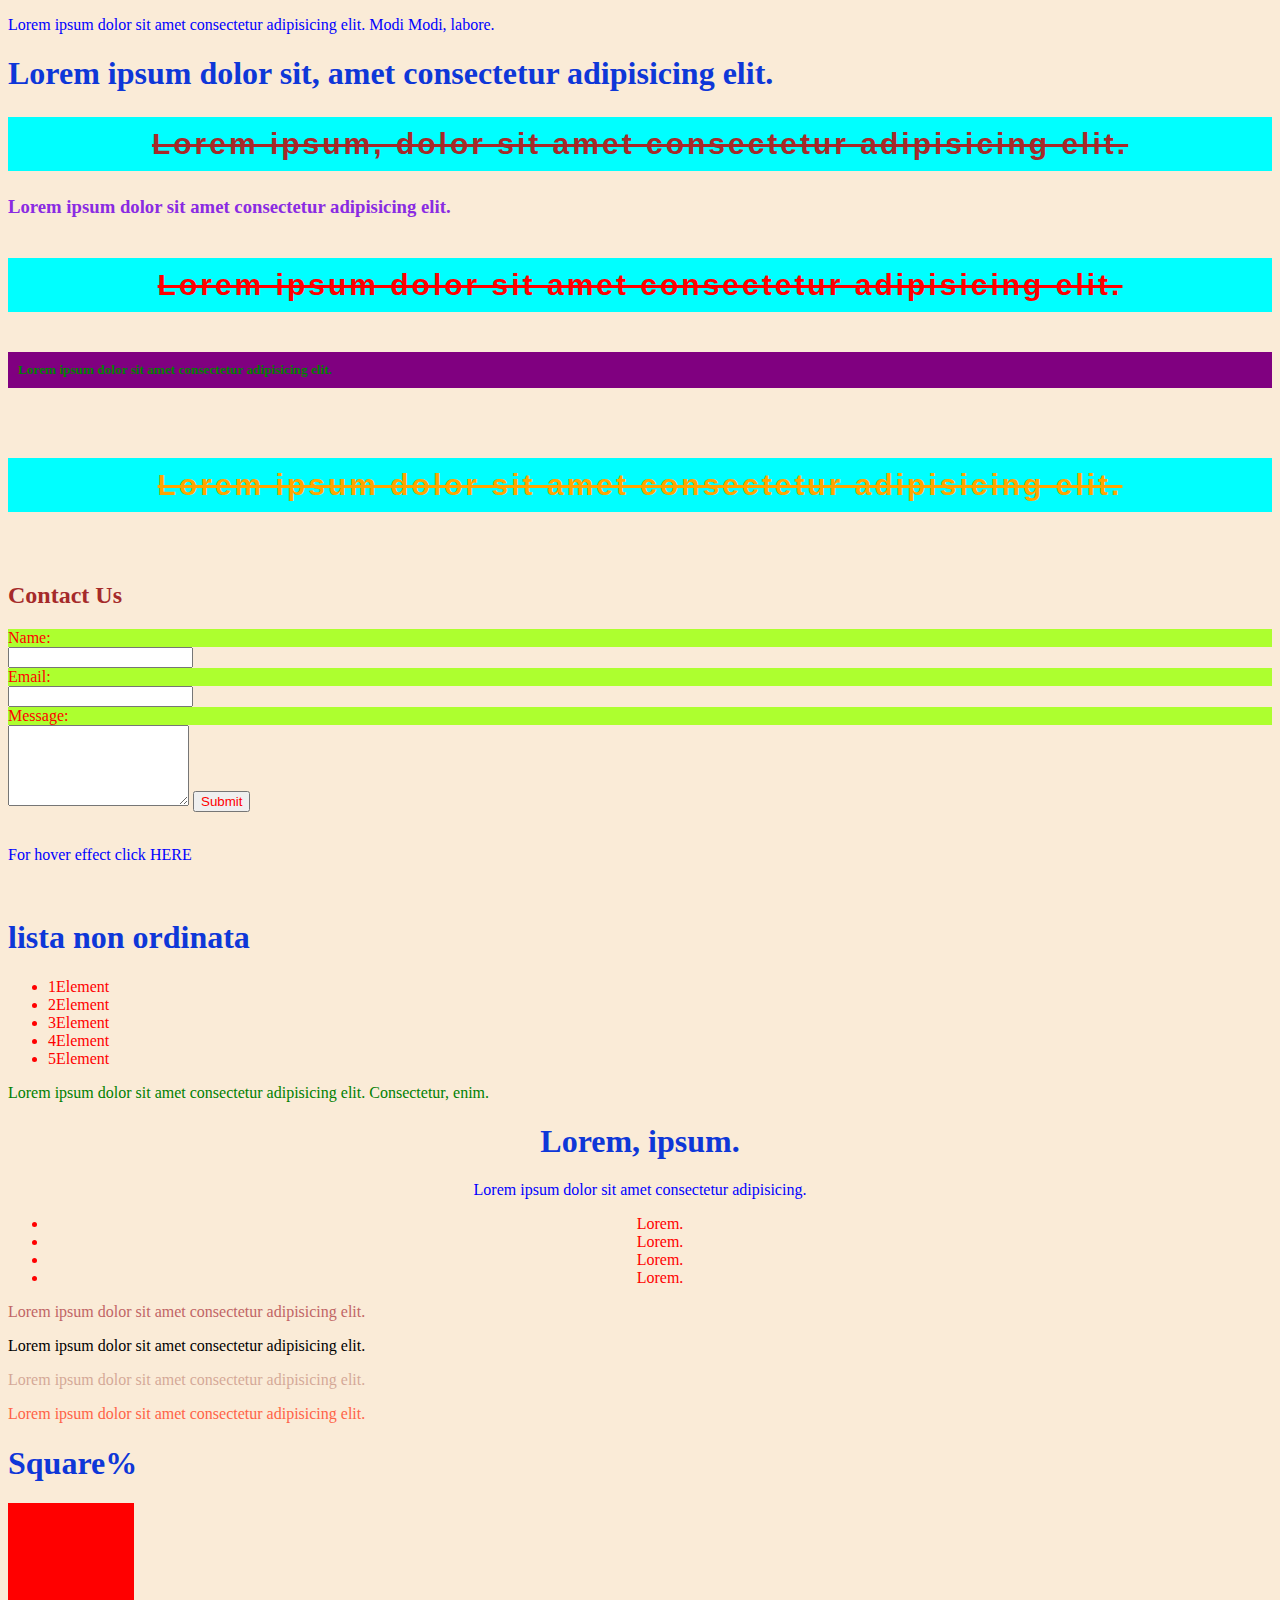
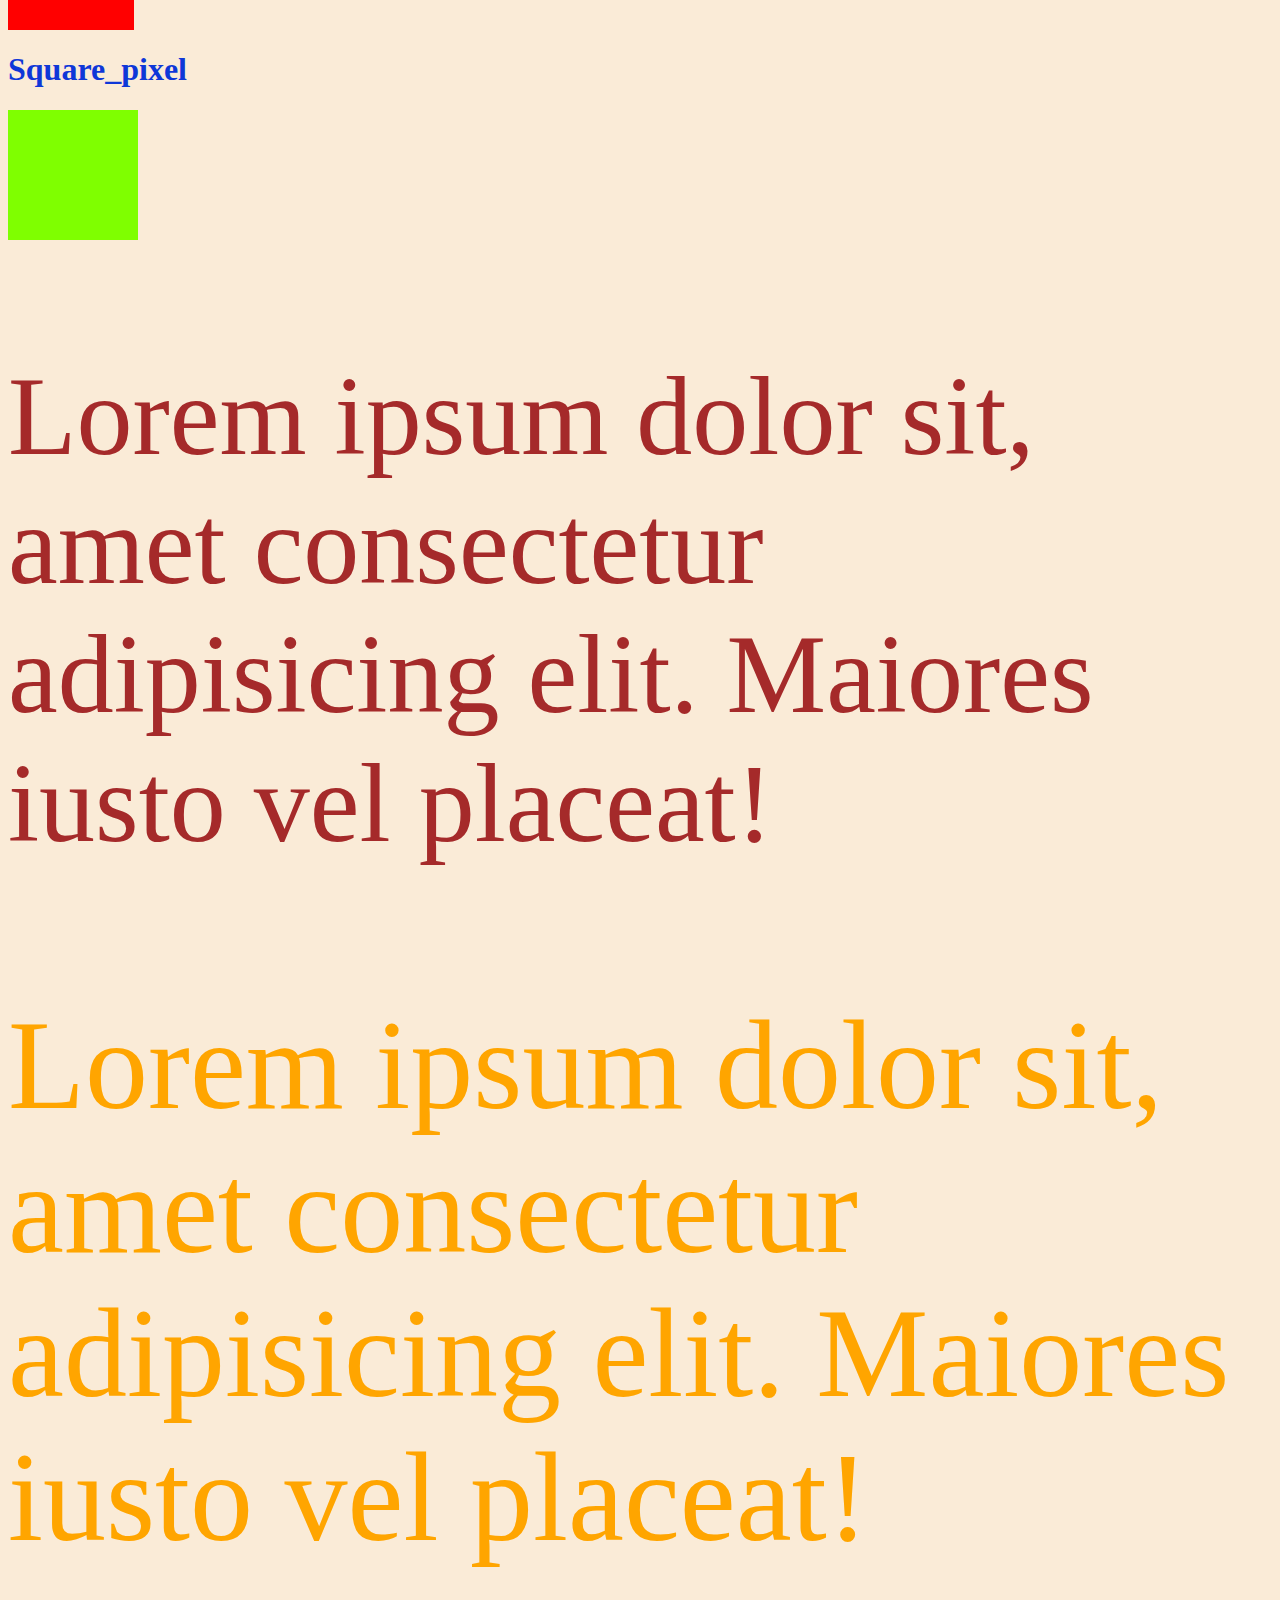
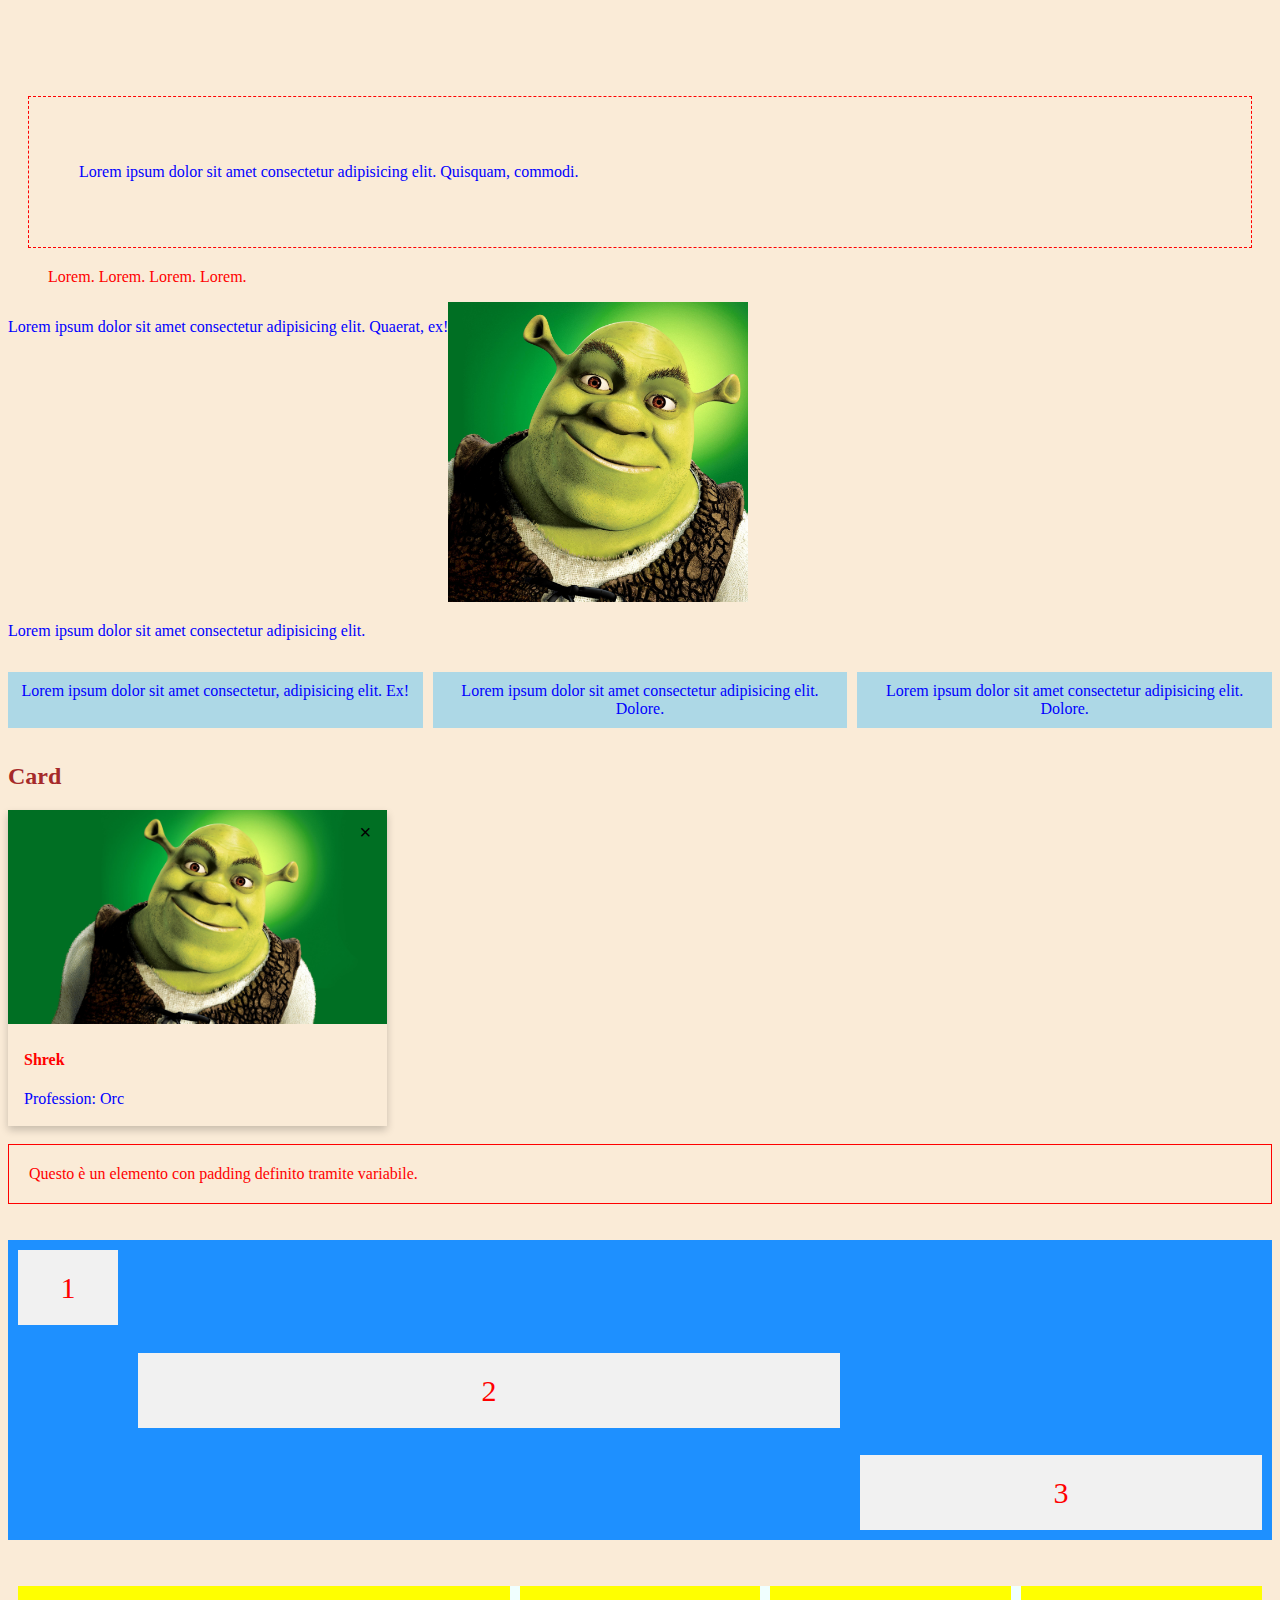
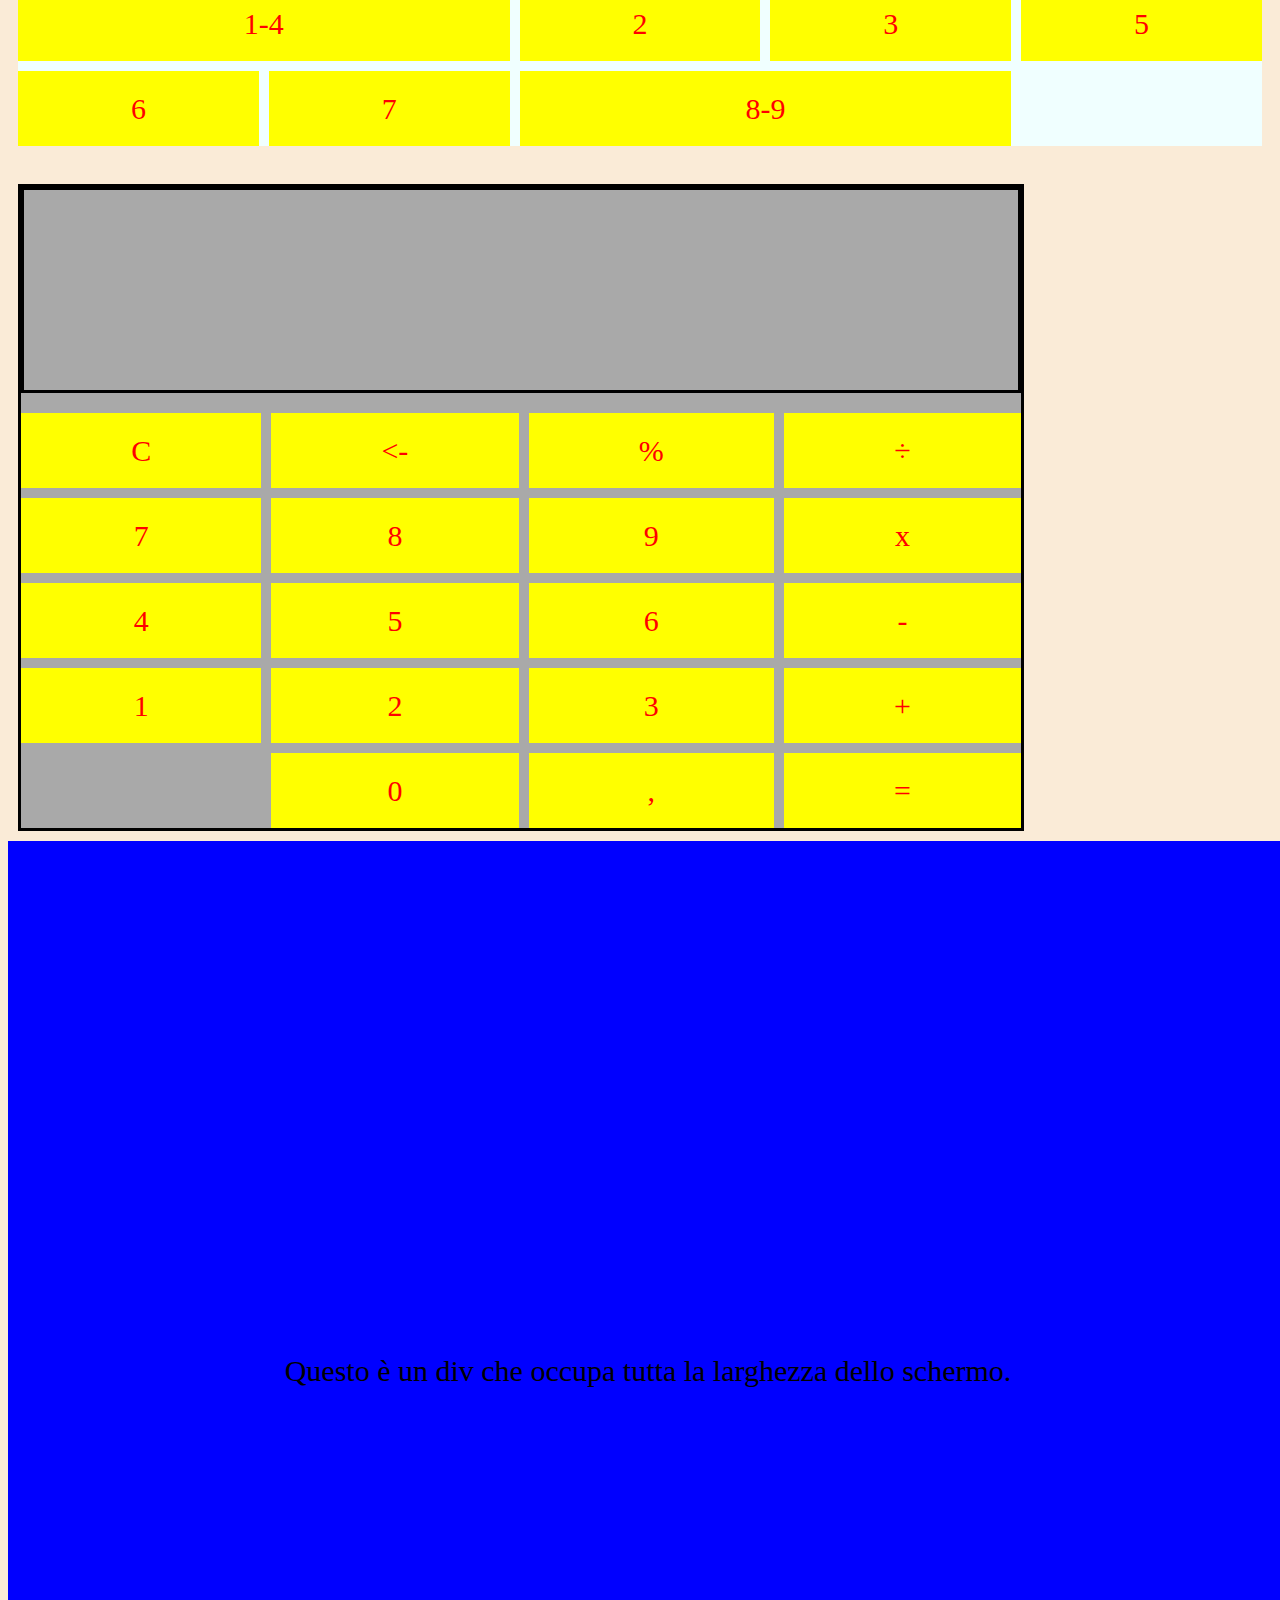
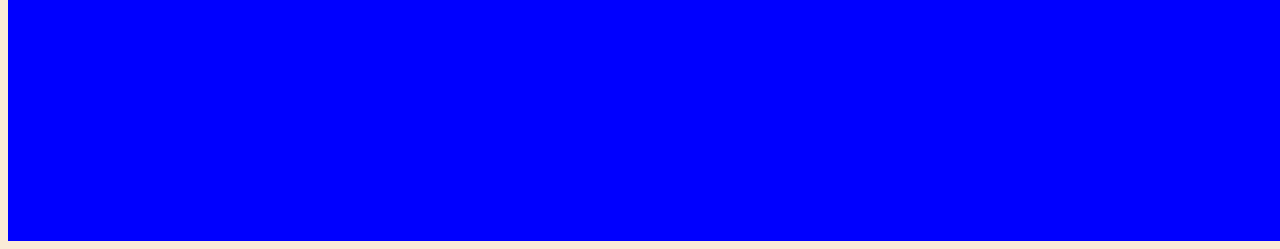
==== index.html @ 76d90c95 "add div 100vw" ====
<!DOCTYPE html>
<html lang="en">
<head>
    <meta charset="UTF-8">
    <meta name="viewport" content="width=device-width, initial-scale=1">
    <title>Document</title>
    <link rel="stylesheet" href="style.css">
</head>

<body>

    <section>
        <div>
            <p>Lorem ipsum dolor sit amet consectetur adipisicing elit. <a href="https://google.it" target="_blank">Modi</a> Modi, labore.</p>
        </div>
    </section>

    <section>
        <div>
            <h1>Lorem ipsum dolor sit, amet consectetur adipisicing elit.</h1>
            <h2 class="testclass testclass2">Lorem ipsum, dolor sit amet consectetur adipisicing elit.</h2>
            <h3>Lorem ipsum dolor sit amet consectetur adipisicing elit.</h3>
            <h4 class="testclass testclass2">Lorem ipsum dolor sit amet consectetur adipisicing elit.</h4>
            <h5 id="colorh5">Lorem ipsum dolor sit amet consectetur adipisicing elit.</h5>
            <h6 class="testclass testclass2">Lorem ipsum dolor sit amet consectetur adipisicing elit.</h6>
        </div>
    </section>

    <section>
        <div>
            <h2>Contact Us</h2>
            <form action="submit_form.php" method="post">
                <label for="name" class="sameclass">Name:</label>
                <input type="text" id="name" name="name" required>

                <label for="email" class="sameclass">Email:</label>
                <input type="email" id="email" name="email" required>

                <label for="message" class="sameclass">Message:</label>
                <textarea id="message" name="message" rows="5" required></textarea>

                <button type="submit">Submit</button>
            </form>
        </div>
    </section>

    <br>

    <section>
        <div>
        <p>
            For hover effect click <a href="">HERE</a>
        </p>
        </div>
    </section>

    <br>

    <section>
        <div>
            <h1>lista non ordinata</h1>
            <ul>
                <li>1Element</li>
                <li>2Element</li>
                <li>3Element</li>
                <li>4Element</li>
                <li>5Element</li>
            </ul>
        </div>
    </section>

    <section>
        <div>
            <p class="firstclass" id="firstid">Lorem ipsum dolor sit amet consectetur adipisicing elit. Consectetur, enim.</p>
        </div>
    </section>

    <section>
        <div class="divclass">
            <h1>Lorem, ipsum.</h1>
            <p>Lorem ipsum dolor sit amet consectetur adipisicing.</p>
            <ul>
                <li>Lorem.</li>
                <li>Lorem.</li>
                <li>Lorem.</li>
                <li>Lorem.</li>
            </ul>
        </div>
    </section>

    <section>
        <div>
            <p class="rgbcolor">Lorem ipsum dolor sit amet consectetur adipisicing elit.</p>
        </div>
    </section>

    <section>
        <div>
            <p class="color10">Lorem ipsum dolor sit amet consectetur adipisicing elit.</p>
        </div>
    </section>

    <section>
        <div>
            <p class="colortrasparent">Lorem ipsum dolor sit amet consectetur adipisicing elit.</p>
        </div>
    </section>

    <section>
        <div>
            <p class="colorname">Lorem ipsum dolor sit amet consectetur adipisicing elit.</p>
        </div>
    </section>

    <section>
        <h1>Square%</h1>
        <div class="quadrato1"></div>
    </section>

    <section>
        <h1>Square_pixel</h1>
        <div class="quadrato2"></div>
    </section>

    <section>
        <div class="contenitor">
            <p id="p7rem">Lorem ipsum dolor sit, amet consectetur adipisicing elit. Maiores iusto vel placeat!</p>
            <p id="p7em">Lorem ipsum dolor sit, amet consectetur adipisicing elit. Maiores iusto vel placeat!</p>
        </div>
    </section>

    <section>
        <div class="divp">
            <p>Lorem ipsum dolor sit amet consectetur adipisicing elit. Quisquam, commodi.</p>
        </div>
    </section>

    <section>
        <div>
            <ul>
                <li class="liclass">Lorem.</li>
                <li class="liclass">Lorem.</li>
                <li class="liclass">Lorem.</li>
                <li class="liclass">Lorem.</li>
            </ul>
        </div>
    </section>

    <section>
        <div>
            <p class="hidden">
                <span class="span-common inline-span">Lorem ipsum dolor sit amet.</span>
                <span class="span-common inline-block-span">Lorem ipsum dolor sit amet.</span>
                <span class="span-common block-span">Lorem ipsum dolor sit amet.</span>
            </p>
        </div>
    </section>

    <section>
        <div>
            <p class="pleft">Lorem ipsum dolor sit amet consectetur adipisicing elit. Quaerat, ex!</p>
            <img src="img/shrek.jpg" alt="shrek" width="300px" height="300px" style="object-fit: cover;">
            <p class="clear">Lorem ipsum dolor sit amet consectetur adipisicing elit.</p>
        </div>
    </section>

    <section>
        <div class="container">
            <p class="p1">Lorem ipsum dolor sit amet consectetur, adipisicing elit. Ex!</p>
            <p class="p1">Lorem ipsum dolor sit amet consectetur adipisicing elit. Dolore.</p>
            <p class="p1">Lorem ipsum dolor sit amet consectetur adipisicing elit. Dolore.</p>
        </div>
    </section>

    <section>
        <h2>Card</h2>
            <div class="card">
            <button class="close-btn">&times;</button>
            <img src="img/shrek.jpg" alt="Avatar" style="width:100%">
            <div class="containe">
                <h4><b>Shrek</b></h4> 
                <p>Profession: Orc</p> 
            </div>
            </div>
    </section>

    <br>
    
    <section>
        <div class="elemento">
            Questo è un elemento con padding definito tramite variabile.
        </div>
    </section>
<br>
<br>
    <section>
            <div class="flex-container">
                <div class="item1">1</div>
                <div class="item2">2</div>
                <div class="item3">3</div>
            </div> 
    </section>

    <br>
    <br>

    <section>
        <div class="container-grid">
            <div class="item merge">1-4</div>
            <div class="item">2</div>
            <div class="item">3</div>
            
            <div class="item">5</div>
            <div class="item">6</div>
            <div class="item">7</div>
            <div class="item merge">8-9</div>
            <div class="item"></div>
        </div> 
</section>
<br>
    <section>
            <div class="container-grid2">
                <div class="item-merge" id="color">1</div>
                <div class="item"></div>
                <div class="item"></div>
                <div class="item"></div>
                <div class="item"></div>
                <div class="item">C</div>
                <div class="item"> <- </div>
                <div class="item">%</div>
                <div class="item">÷</div>
                <div class="item">7</div>
                <div class="item">8</div>
                <div class="item">9</div>
                <div class="item">x</div>
                <div class="item">4</div>
                <div class="item">5</div>
                <div class="item">6</div>
                <div class="item">-</div>
                <div class="item">1</div>
                <div class="item">2</div>
                <div class="item">3</div>
                <div class="item">+</div>
                <div class="item"></div>
                <div class="item">0</div>
                <div class="item">,</div>
                <div class="item">=</div>

            </div> 
    </section>
    <section>
        <div class="centopercento">
            <p class="pdiv">Questo è un div che occupa tutta la larghezza dello schermo.</p>
        </div>
    </section>
    

</body>
</html>
---- style.css ----
body {
  background-color: antiquewhite;
}
@media only screen and (max-width: 768px) {
body {
  background-color: blue;
}
}  

:root {
    --colore-rosso: #ff0000; 
  }
  
  * {
    color: var(--colore-rosso); 
  }

:root {
    --padding-elemento: 20px; 
}
  
.elemento {
    border: 1px solid;
    padding: var(--padding-elemento); 
}

p {
    color: blue;
    /*text-align: right;*/
}

h1 {
    color: rgb(14, 55, 216);
}

h2 {
    color: brown;
}

h3 {
    color: blueviolet;
}

h4 {
    color: red;
}

h5 {
    color: green;
}

h6 {
    color:orange;
}

#colorh5 {
    background-color: purple;
    padding: 10px;
}

.testclass {
    background-color: aqua;
    font-family: Arial, sans-serif;
    font-size: 30px;
    padding: 10px;
    text-align: center;
}

.testclass2 {
    letter-spacing: 3px;
    text-decoration:line-through;
}

/* {
    box-sizing: border-box;
} /*/

.sameclass {
    background-color: greenyellow;
    display: block;
    width: 100%
}

a {
    color: blue;  
    text-decoration: none;  
}


a:hover {
    color: red;  
}

/* 
ul li:last-child {
    font-weight: bold; 
    color: red; 
} 


ul li:last-child::after {
    content: "ciao";
    font-style: italic; 
    color: blue; 
} 
*/

#firstid {
    color: green;
}

.firstclass {
    color: yellow;
}

.divclass {
    text-align: center;
    color: blue;
}

.rgbcolor {
    color: rgb(193, 101, 101);
}

.color10 {
    color: #000;
}

.colortrasparent {
    color: rgb(128, 9, 0);
    opacity: 0.3;
}

.colorname {
    color: tomato;
}

.quadrato1 {
    width: 10%; 
    padding-top: 10%; 
    background-color: red;
    position: relative;
}

.quadrato2 {
    width: 130px;
    padding-top: 130px;
    background-color: chartreuse;
    position: relative;
}

.contenitor {
    font-size: 18px;
}

#p7rem {
    color: brown;
    font-size: 7rem;
}

#p7em {
    color: orange;
    font-size: 7em;
}

/* 7em dimensione maggiore di 7rem */

.divp {
    padding: 50px;
    margin: 20px;
    border: 1px dashed;
}

.liclass {
    display: inline-block;
}


.span-common {
    border: 1px solid black;
    background-color: lightblue;
    width: 100px;
    height: 50px;
    margin: 5px;
}

.inline-span {
    display: inline;
}

.inline-block-span {
    display: inline-block;
}

.block-span {
    display: block;
}

.hidden {
    display: none;
}

.pleft {
    float: left;
}

.clear {
    clear: both;
}

.container {
    display: grid;
    grid-template-columns: repeat(3, 1fr); 
    gap: 10px; 
}

.p1 {
    padding: 10px;
    background-color: lightblue;
    text-align: center; 
}

.card {
    position: relative;
    box-shadow: 0 4px 8px 0 rgba(0,0,0,0.2);
    transition: 0.3s;
    width: 30%;
  }
  
  .card:hover {
    box-shadow: 0 8px 16px 0 rgba(0,0,0,0.2);
  }
  
  .containe {
    padding: 2px 16px;
  }

  .close-btn {
    position: absolute;
    top: 10px;
    right: 10px;
    font-size: 20px;
    color: black;
    background-color: transparent;
    border: none;
    cursor: pointer;
  }
  
  .close-btn:hover {
    color: red; /* Cambia colore quando la X è hoverata */
  }

  .flex-container {
    display: flex;
    flex-direction: row;
    flex-wrap: wrap;
    justify-content: center; /* comando per allineare elementi sul main axis*/
    align-items: center; /* comando per allineare elementi su cross axis */
    background-color: DodgerBlue;
    height: 300px;
  }
  
  .flex-container > div {
    background-color: #f1f1f1;
    width: 100px;
    text-align: center;
    margin: 10px;
    line-height: 75px;
    font-size: 30px;
  }

  .item1 {
    align-self: flex-start;
  }

  .item2 {
    flex-grow: 1;
    flex-basis: 400px;
  }

  .item3 {
    flex-grow: 1;
    align-self: flex-end;
  }

 .container-grid {
    /*height: 500px;*/
    display: grid;
    grid-template-columns: auto auto auto auto auto;
    /*grid-template-rows: 1fr 2fr;*/
    background-color: azure;
    gap: 10px;
    text-align: center;
    margin: 10px;
    line-height: 75px;
    font-size: 30px;
    align-items: center;
}

  .item {
    background-color: yellow;
  }

  .merge {
    grid-column: span 2;
  }

.container-grid2 {
    display: grid;
    grid-template-columns: auto auto auto auto;
    background-color: darkgray;
    gap: 10px;
    text-align: center;
    margin: 10px;
    line-height: 75px;
    font-size: 30px;
    align-items: center;
    border: solid black ;
    width: 1000px;
}

#color {
    color: darkgray;
    grid-column: span 4;
    border: solid black;
    height: 200px;
}

.centopercento {
    background-color: blue;
    height: 1000px;
    width: 100vw;
    overflow-x: scroll;
}

.pdiv {
    color: #000;
    text-align: center;
    line-height: 1000px;
    font-size: 30px;
}
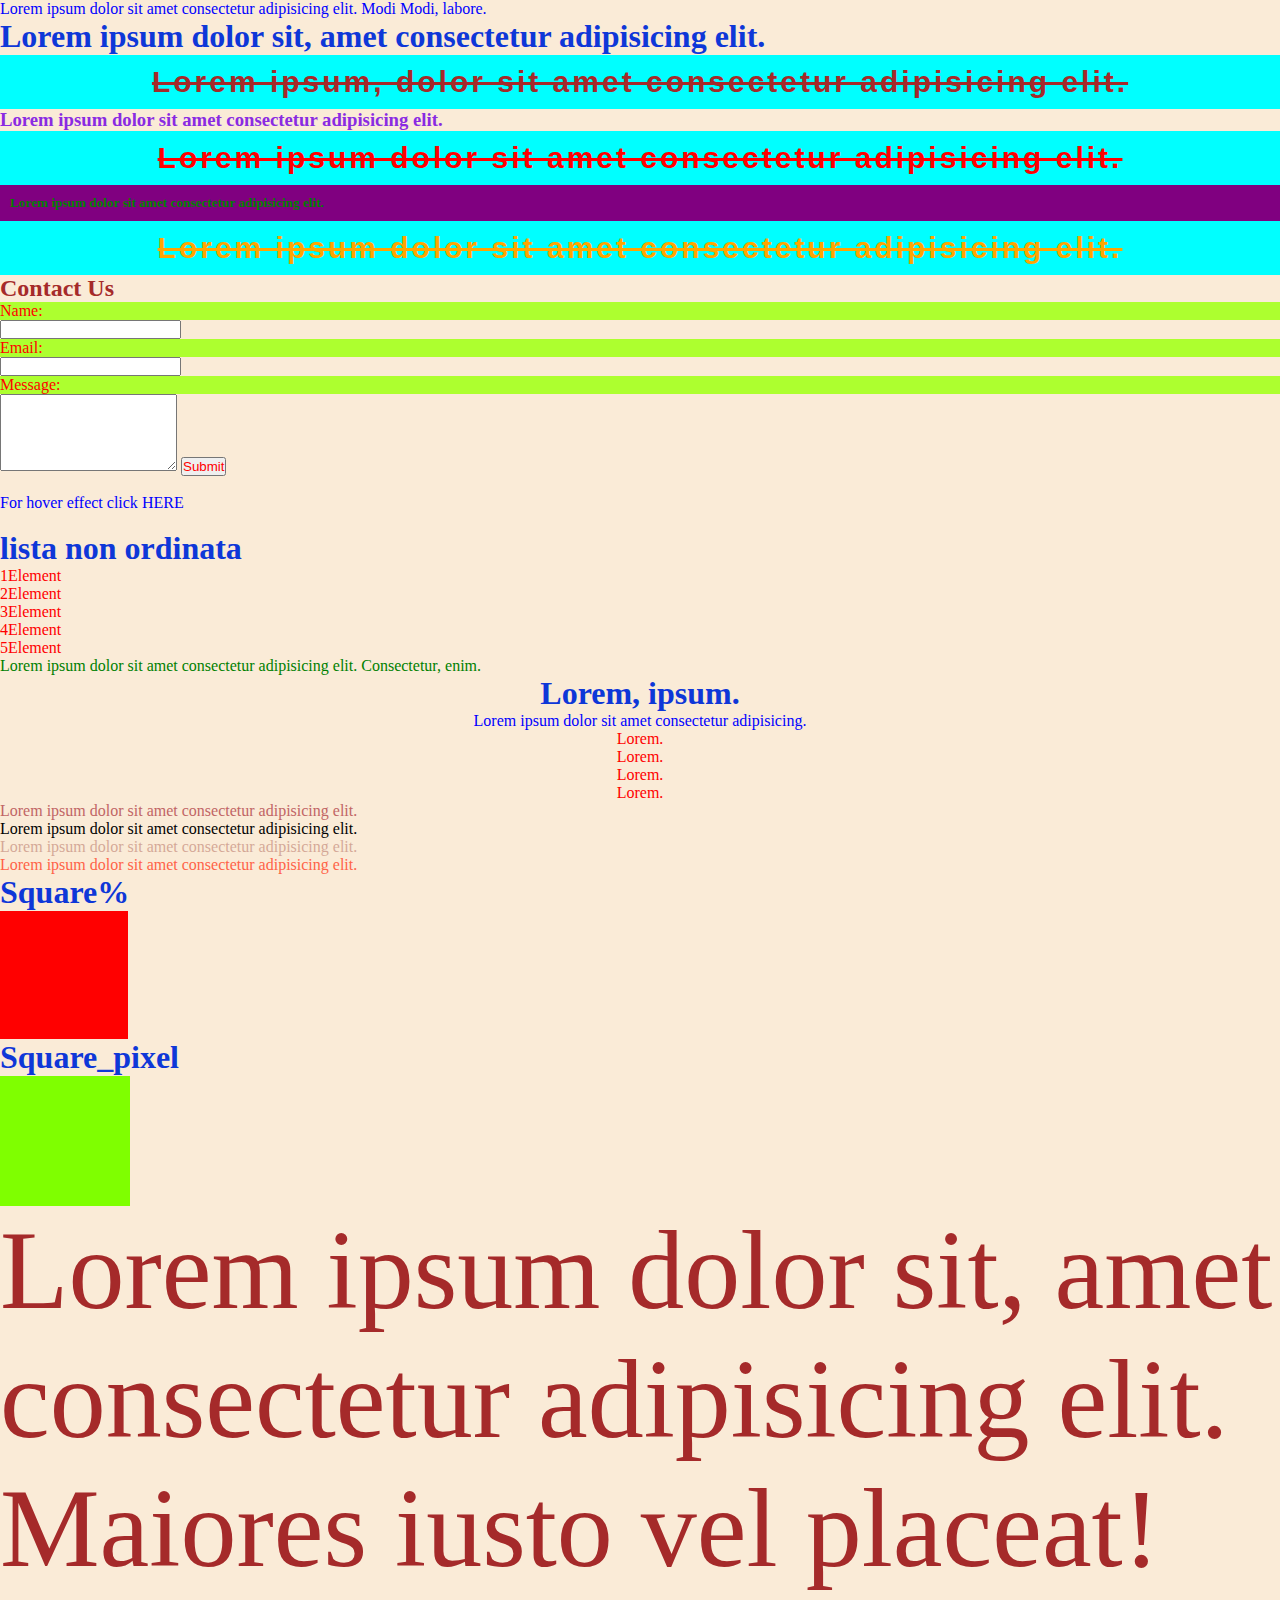
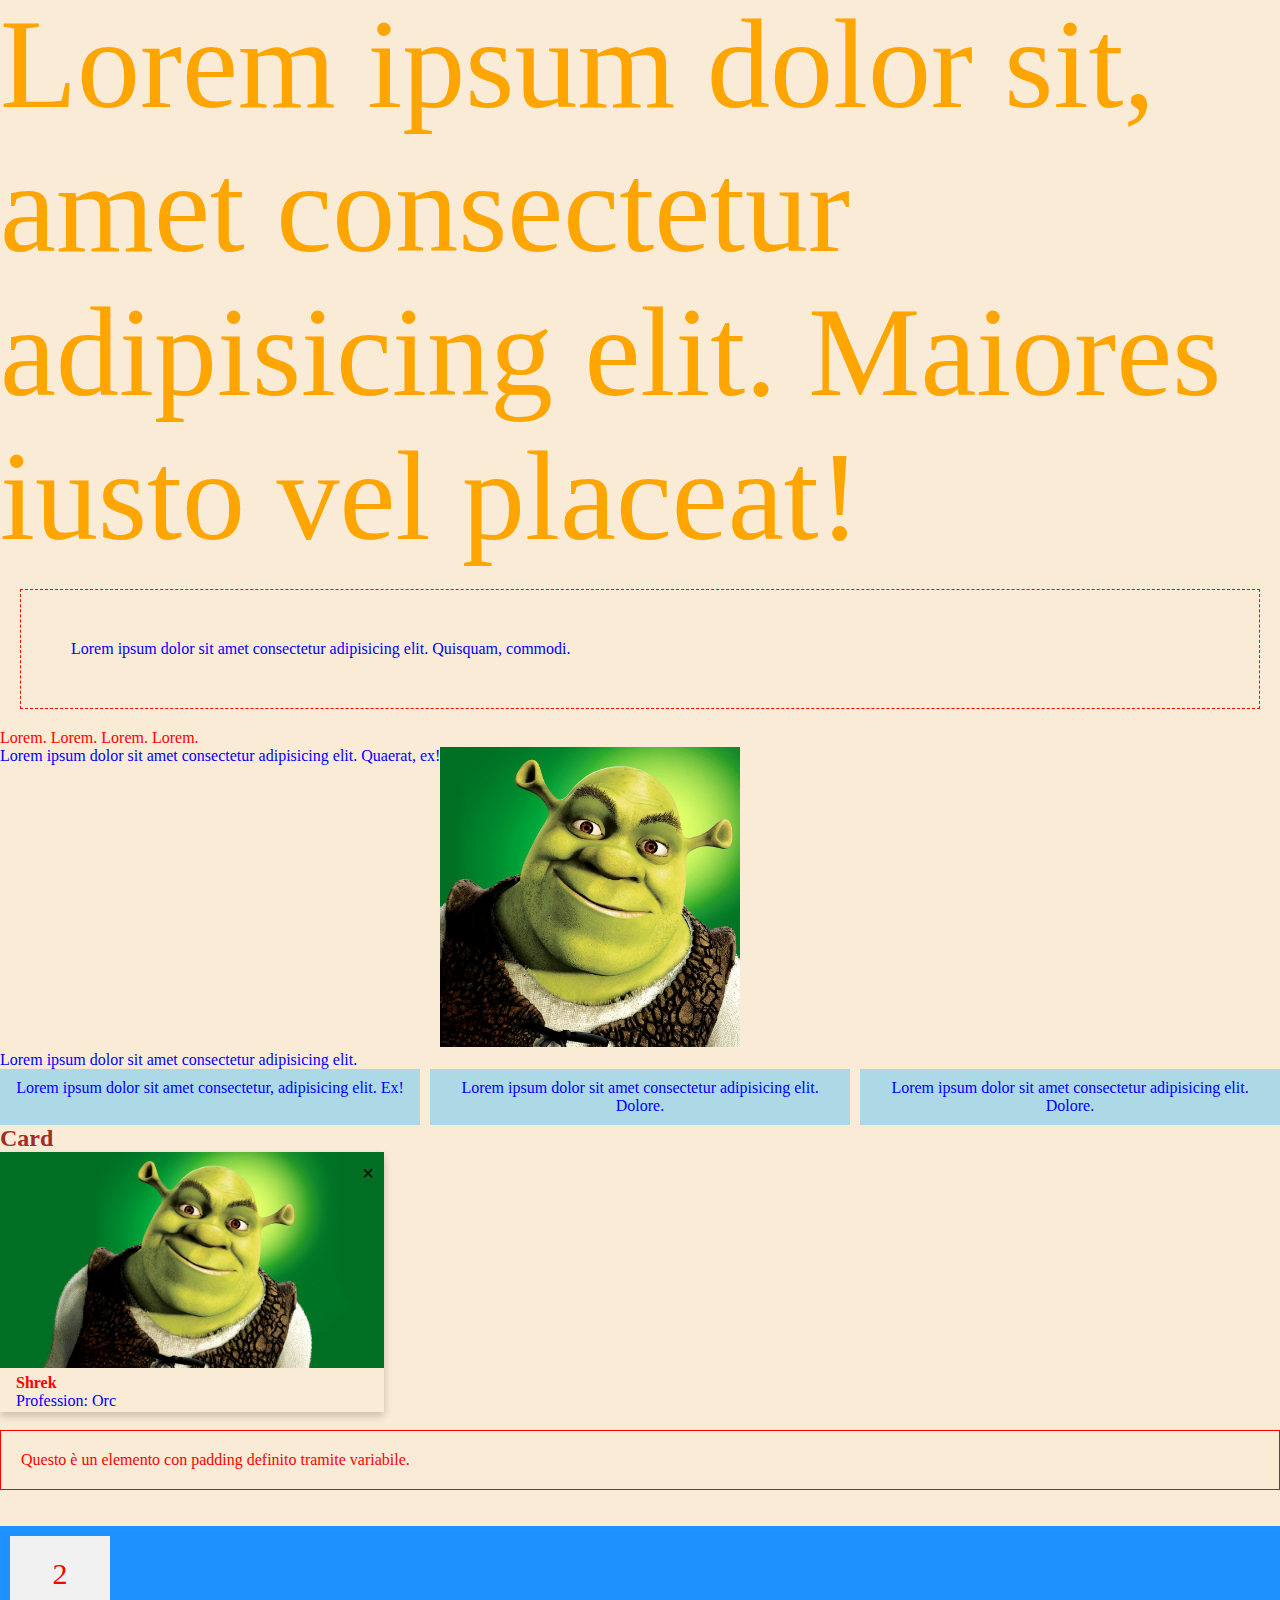
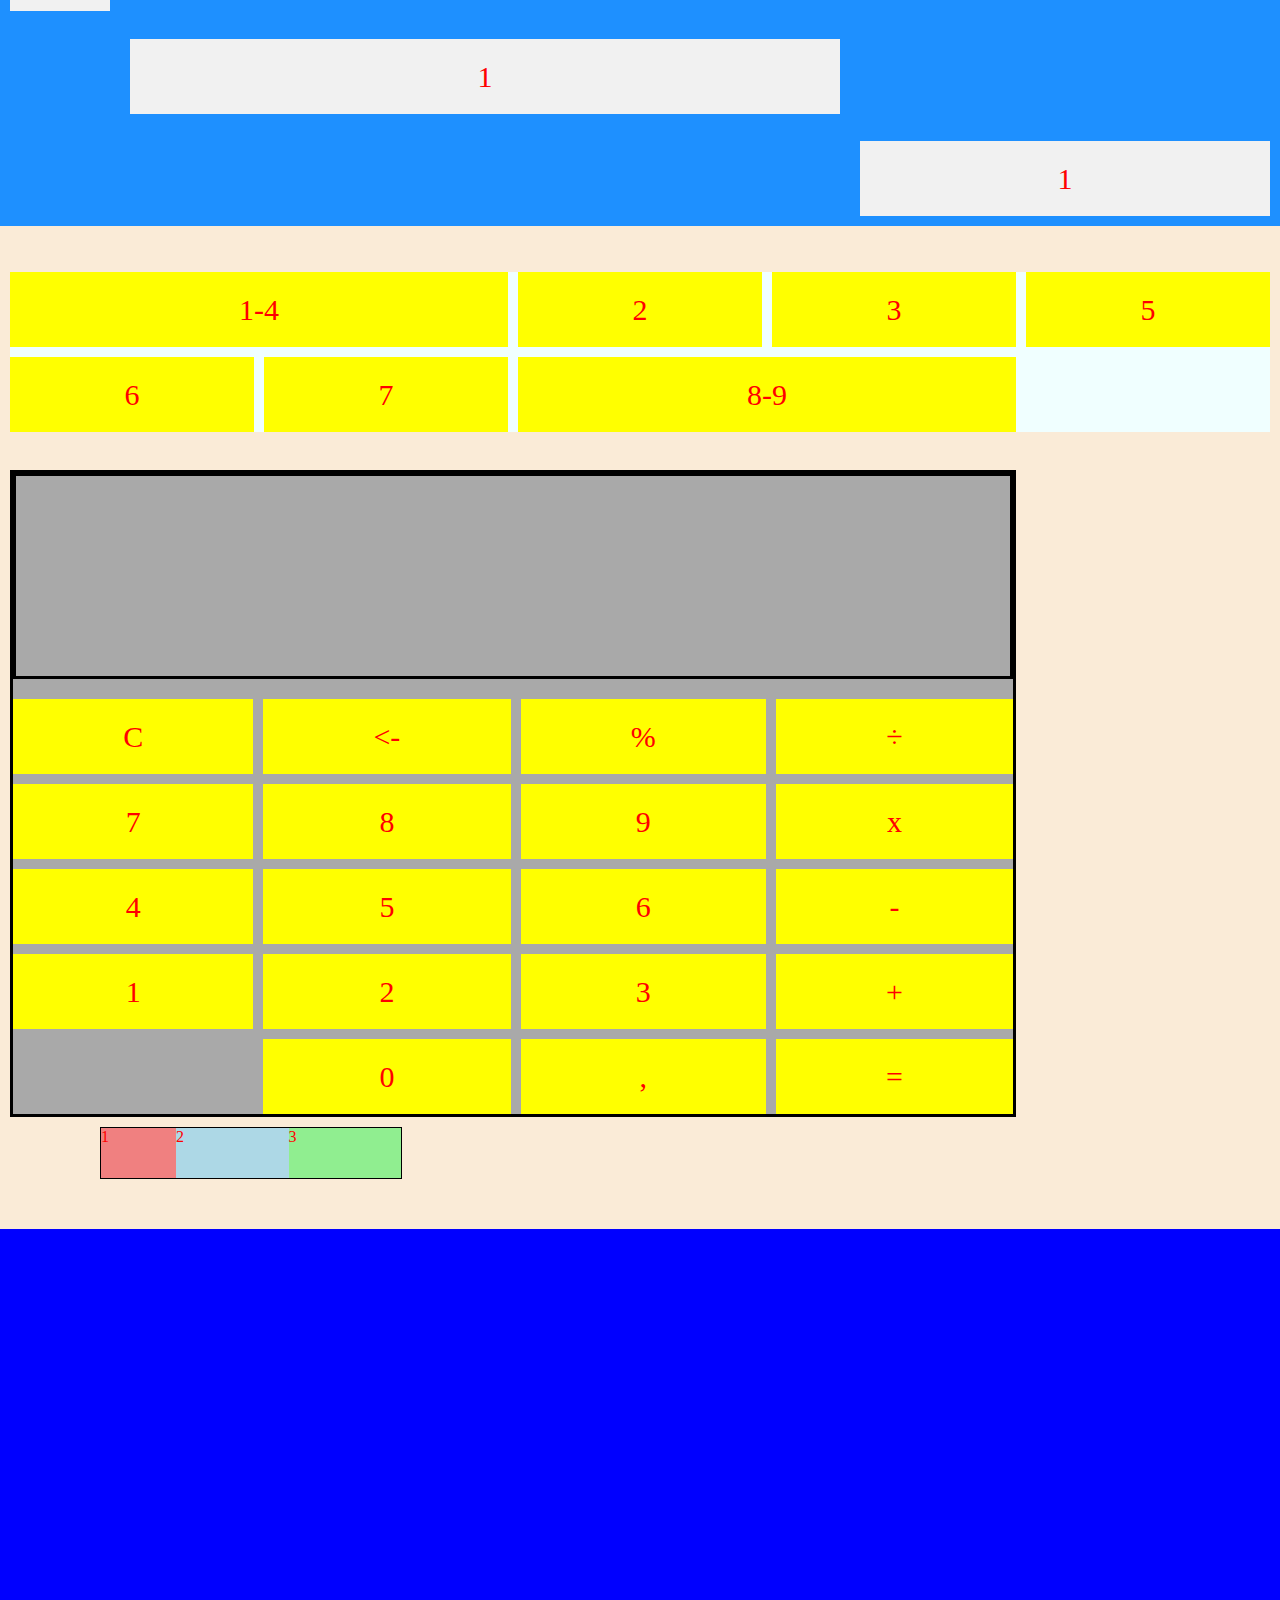
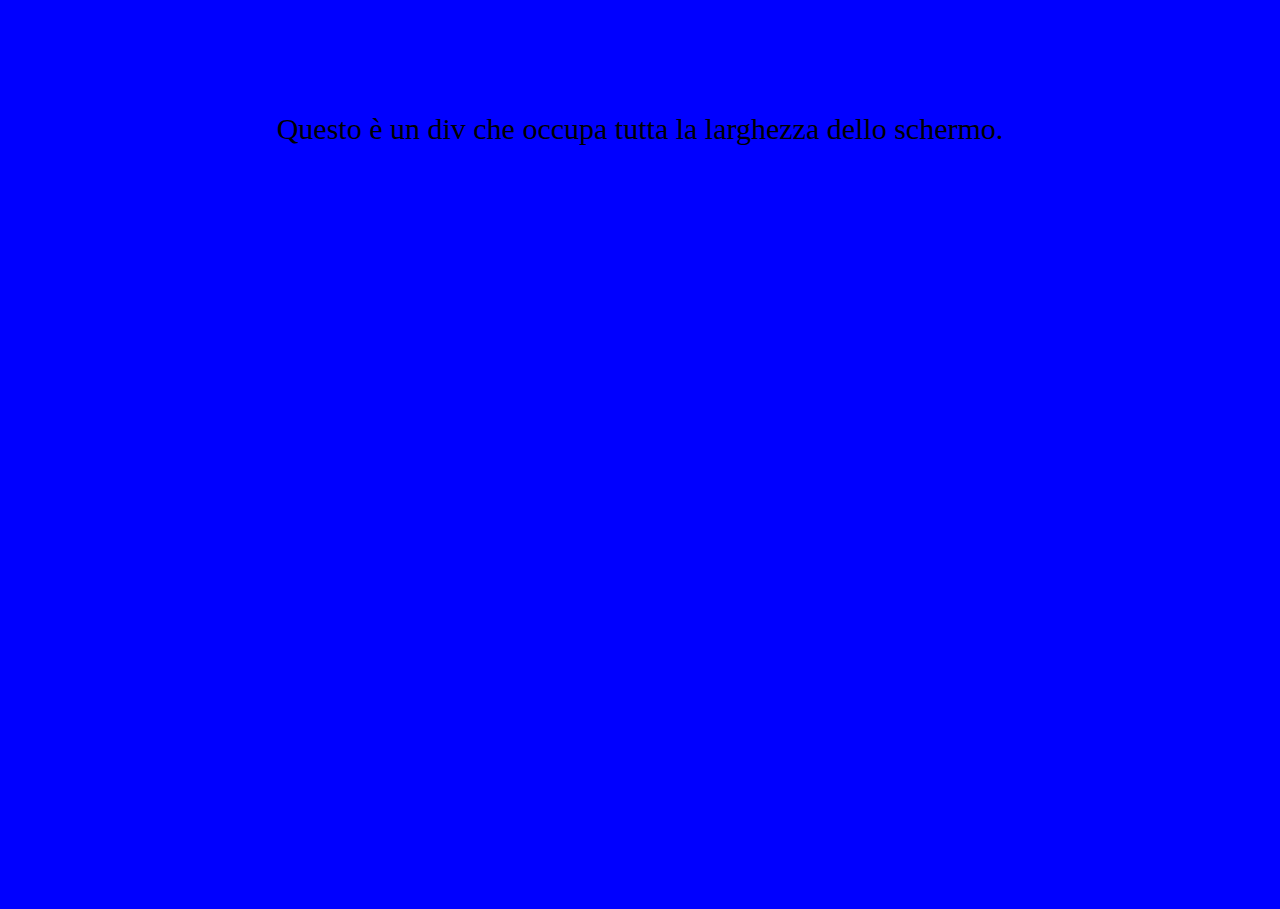
==== commit 3de6720b: "add flex shrink" ====
--- a/index.html
+++ b/index.html
@@ -195,9 +195,9 @@
 <br>
     <section>
             <div class="flex-container">
-                <div class="item1">1</div>
-                <div class="item2">2</div>
-                <div class="item3">3</div>
+                <div class="item item1">2</div>
+                <div class="item item2">1</div>
+                <div class="item item3">1</div>
             </div> 
     </section>
 
@@ -249,6 +249,13 @@
             </div> 
     </section>
     <section>
+        <div class="container1">
+            <div class="itm items1">1</div>
+            <div class="itm items2">2</div>
+            <div class="itm items3">3</div>
+        </div>
+    </section>
+    <section>
         <div class="centopercento">
             <p class="pdiv">Questo è un div che occupa tutta la larghezza dello schermo.</p>
         </div>
--- a/style.css
+++ b/style.css
@@ -1,3 +1,7 @@
+* {
+    margin: 0;
+    padding: 0;
+}
 body {
   background-color: antiquewhite;
 }
@@ -328,7 +332,7 @@
 
 .centopercento {
     background-color: blue;
-    height: 1000px;
+    height: 100vw;
     width: 100vw;
     overflow-x: scroll;
 }
@@ -338,4 +342,31 @@
     text-align: center;
     line-height: 1000px;
     font-size: 30px;
-}+}
+
+.container1 {
+    display: flex;
+    width: 300px; /* Larghezza del contenitore */
+    height: 50px;
+    border: 1px solid #000;
+    margin-bottom: 50px;
+    margin-left: 100px;
+    
+}
+
+.itm {
+    flex-basis: 150px;
+}
+
+.items1 {
+    flex-shrink: 2;
+    background-color: lightcoral;
+  }
+  .items2 {
+    flex-shrink: 1;
+    background-color: lightblue;
+  }
+  .items3 {
+    flex-shrink: 1;
+    background-color: lightgreen;
+  }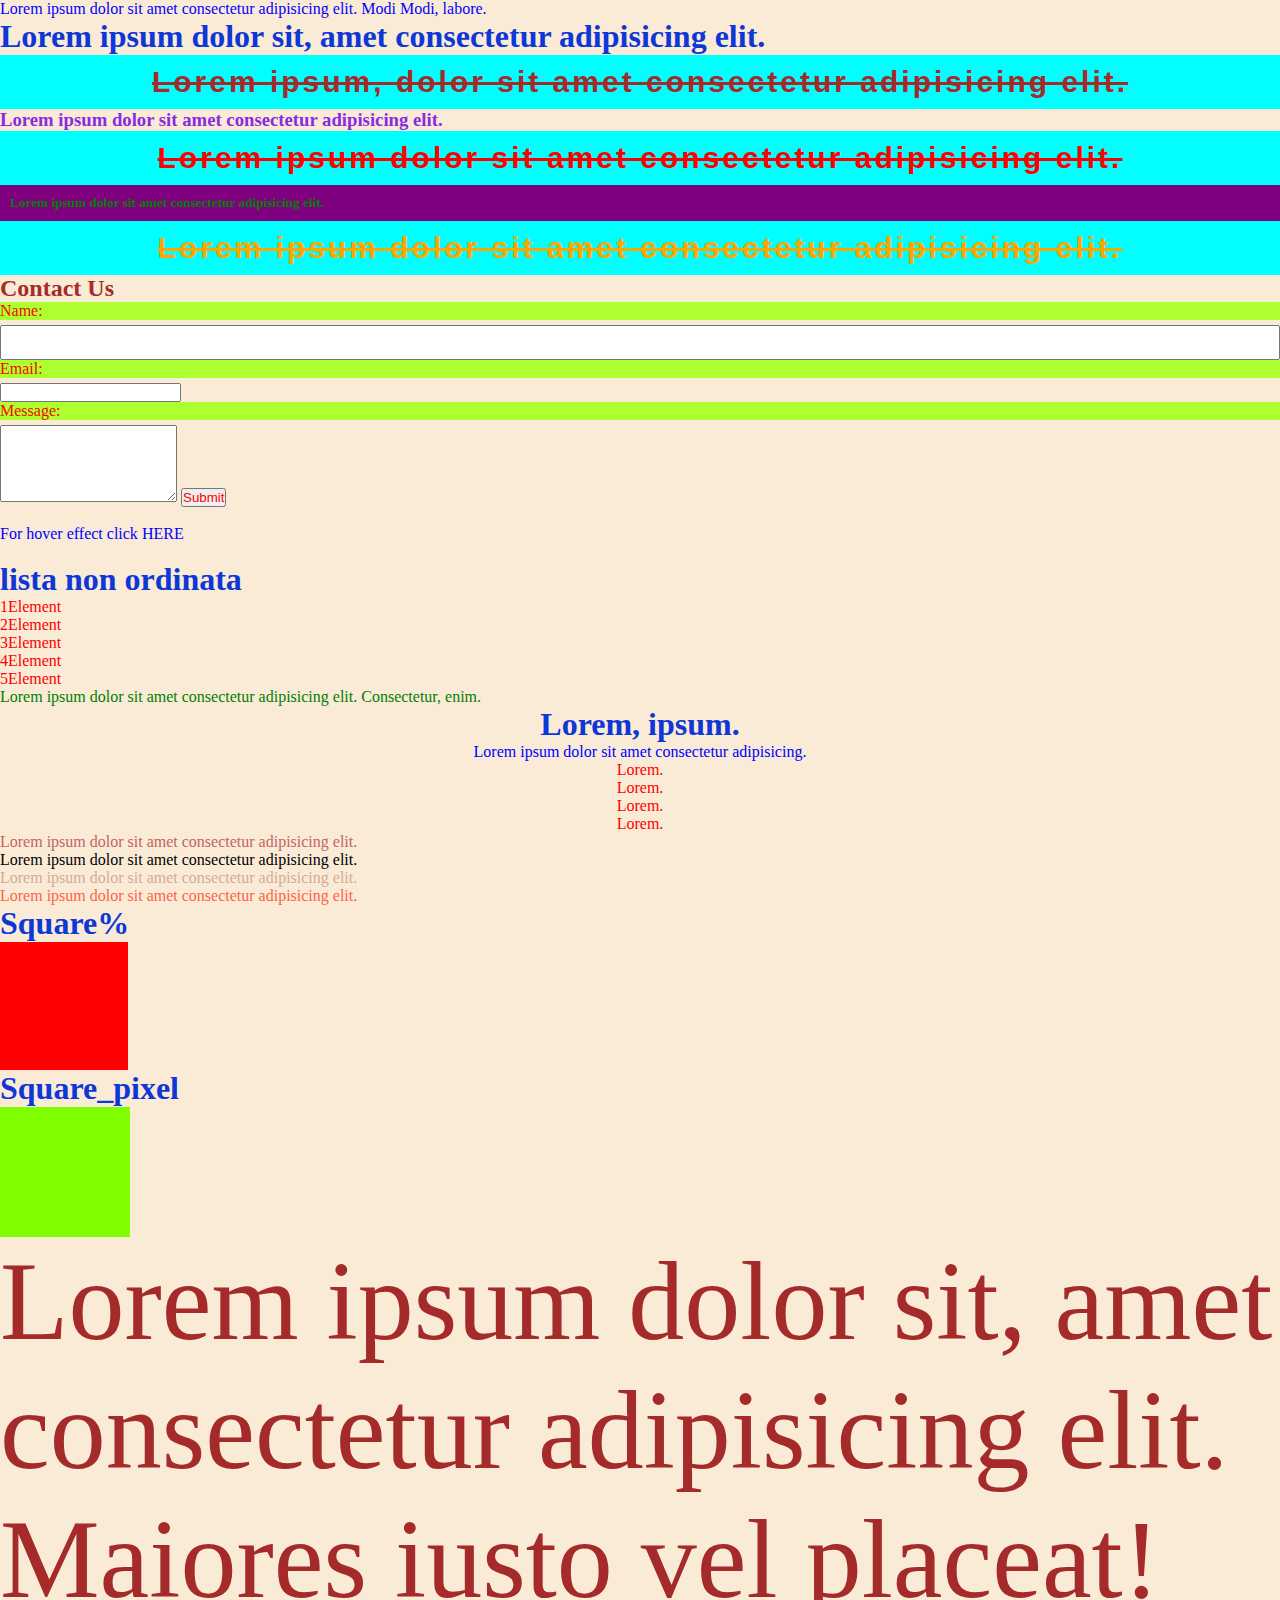
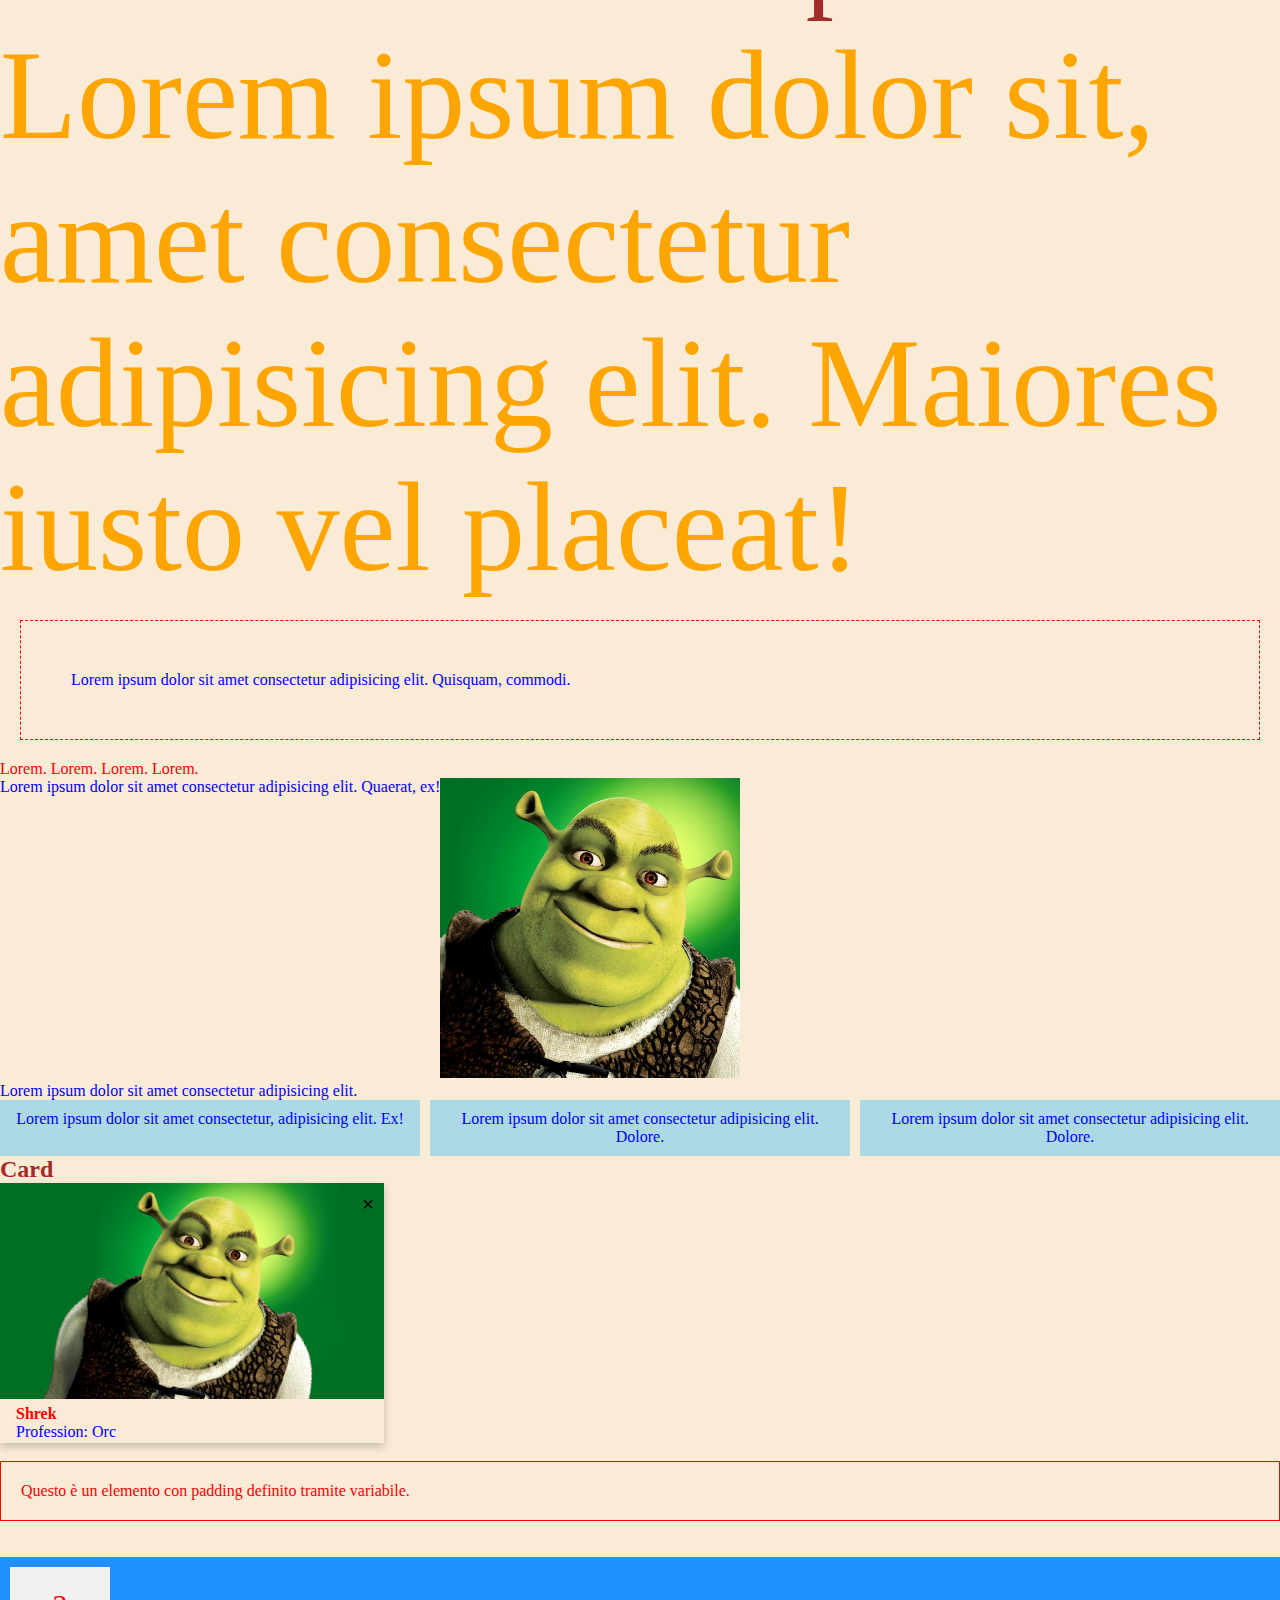
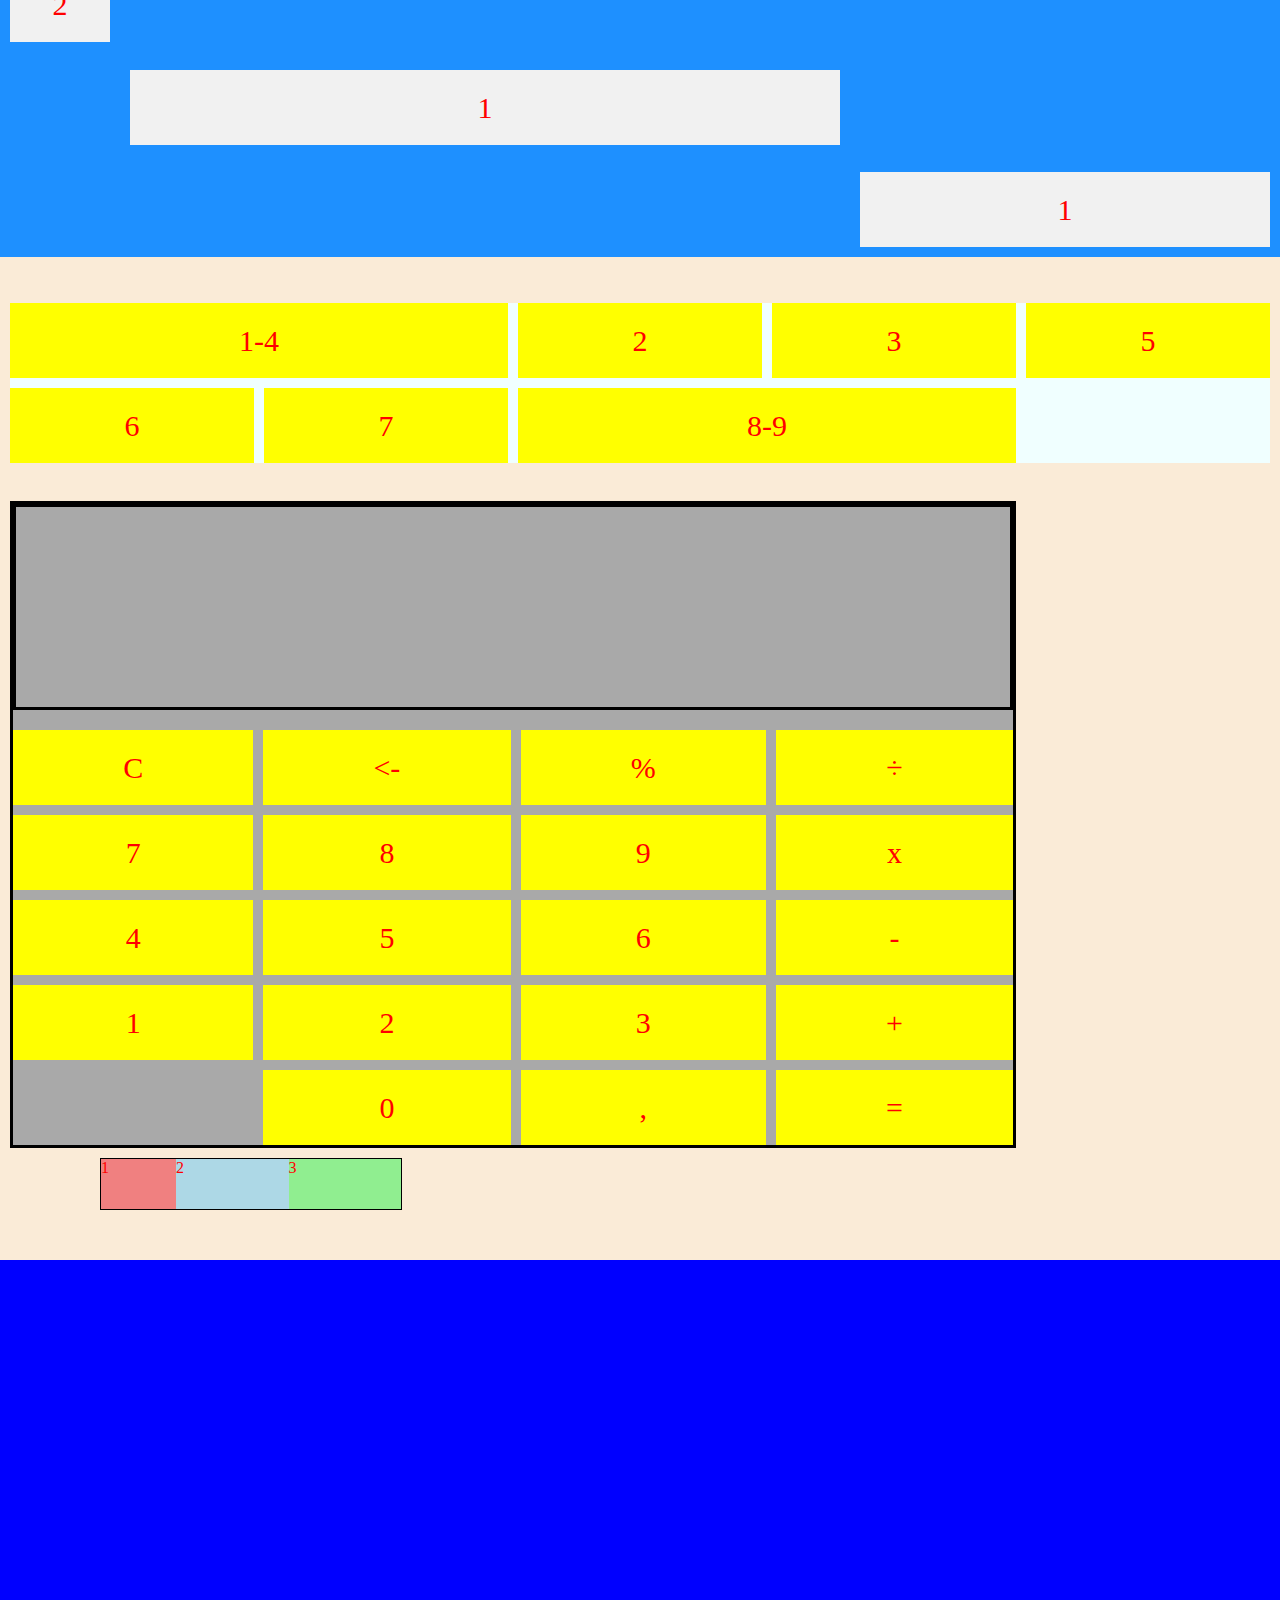
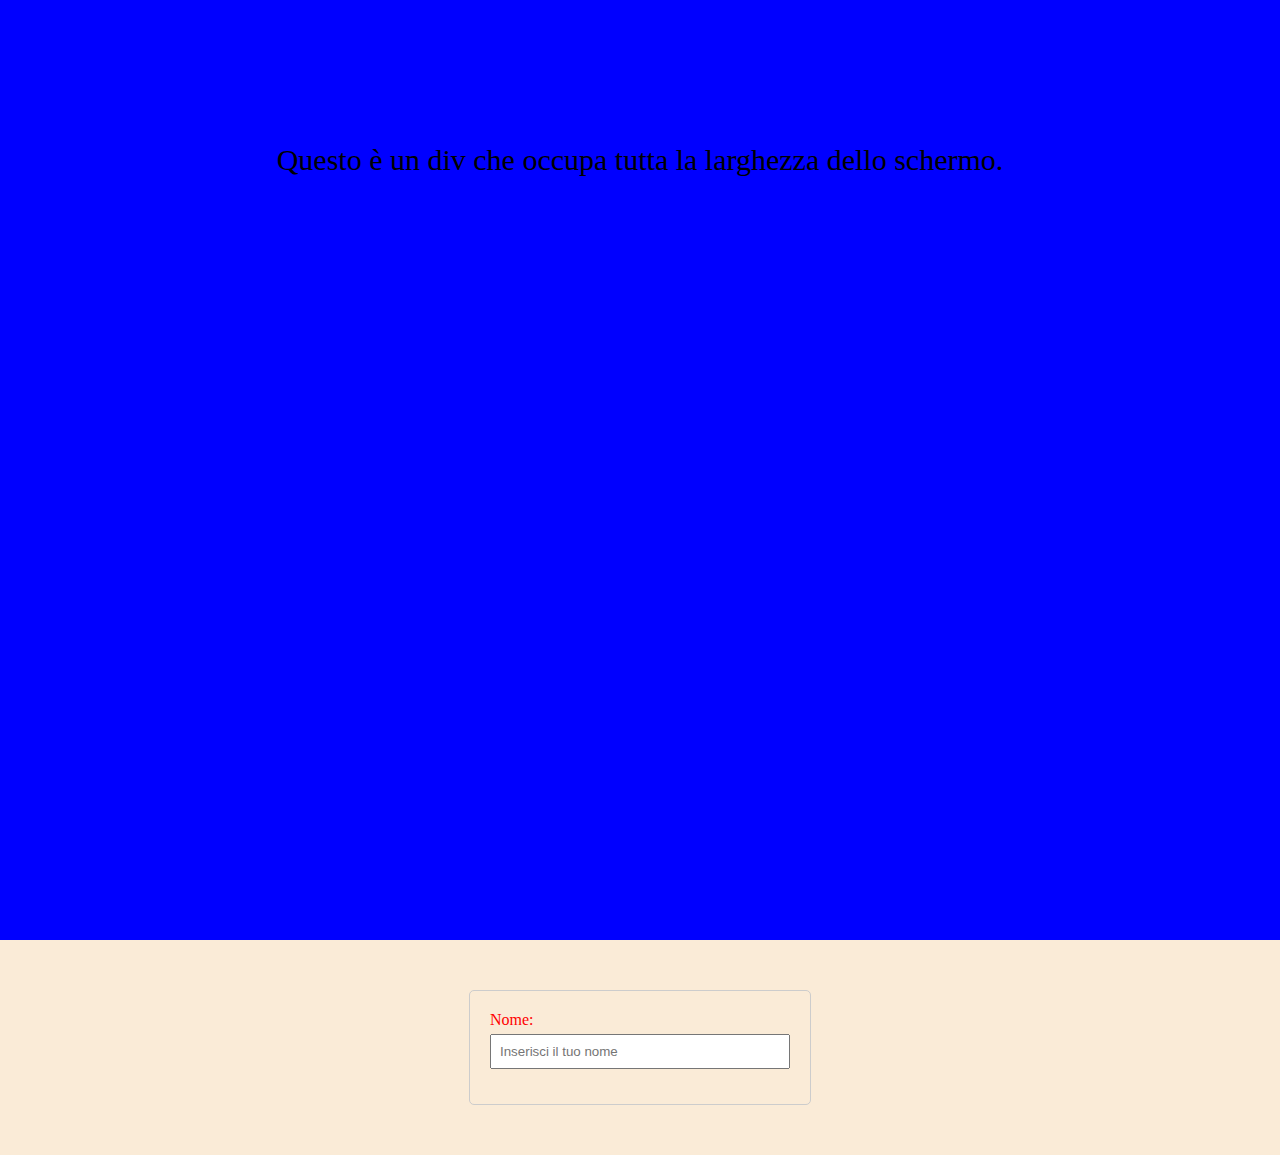
==== commit 4b50c689: "add input name form" ====
--- a/index.html
+++ b/index.html
@@ -260,7 +260,20 @@
             <p class="pdiv">Questo è un div che occupa tutta la larghezza dello schermo.</p>
         </div>
     </section>
-    
-
+    <section>
+    <div class="form-container">
+        <form action="/submit" method="POST">
+          <div class="form-group">
+            <label for="name">Nome:</label>
+            <input type="text" id="name" name="name" placeholder="Inserisci il tuo nome" required>
+          </div>
+          <!--<div class="form-group">
+            <label for="description">Descrizione:</label>
+            <textarea id="description" name="description" rows="5" cols="40" placeholder="Inserisci una descrizione"></textarea>
+          </div>-->
+          <!--<button type="submit">Invia</button>-->
+        </form>
+      </div>
+    </section>
 </body>
 </html>--- a/style.css
+++ b/style.css
@@ -369,4 +369,54 @@
   .items3 {
     flex-shrink: 1;
     background-color: lightgreen;
-  }+  }
+
+  .form-container {
+    max-width: 300px;
+    margin: 50px auto;
+    padding: 20px;
+    border: 1px solid #ccc;
+    border-radius: 5px;
+  }
+
+  .form-group {
+    margin-bottom: 15px;
+  }
+
+  label {
+    display: block;
+    margin-bottom: 5px;
+  }
+
+  input[type="text"] {
+    width: 100%;
+    padding: 8px;
+    box-sizing: border-box;
+  }
+
+  /*button {
+    padding: 10px 15px;
+    background-color: #007BFF;
+    color: #fff;
+    border: none;
+    border-radius: 5px;
+    cursor: pointer;
+  }
+
+  button:hover {
+    background-color: #0056b3;
+  }*/
+
+  /*.form-group {
+    margin-bottom: 15px;
+  }
+  label {
+    display: block;
+    margin-bottom: 5px;
+  }
+  input[type="text"],
+  textarea {
+    width: 100%;
+    padding: 8px;
+    box-sizing: border-box;
+  }*/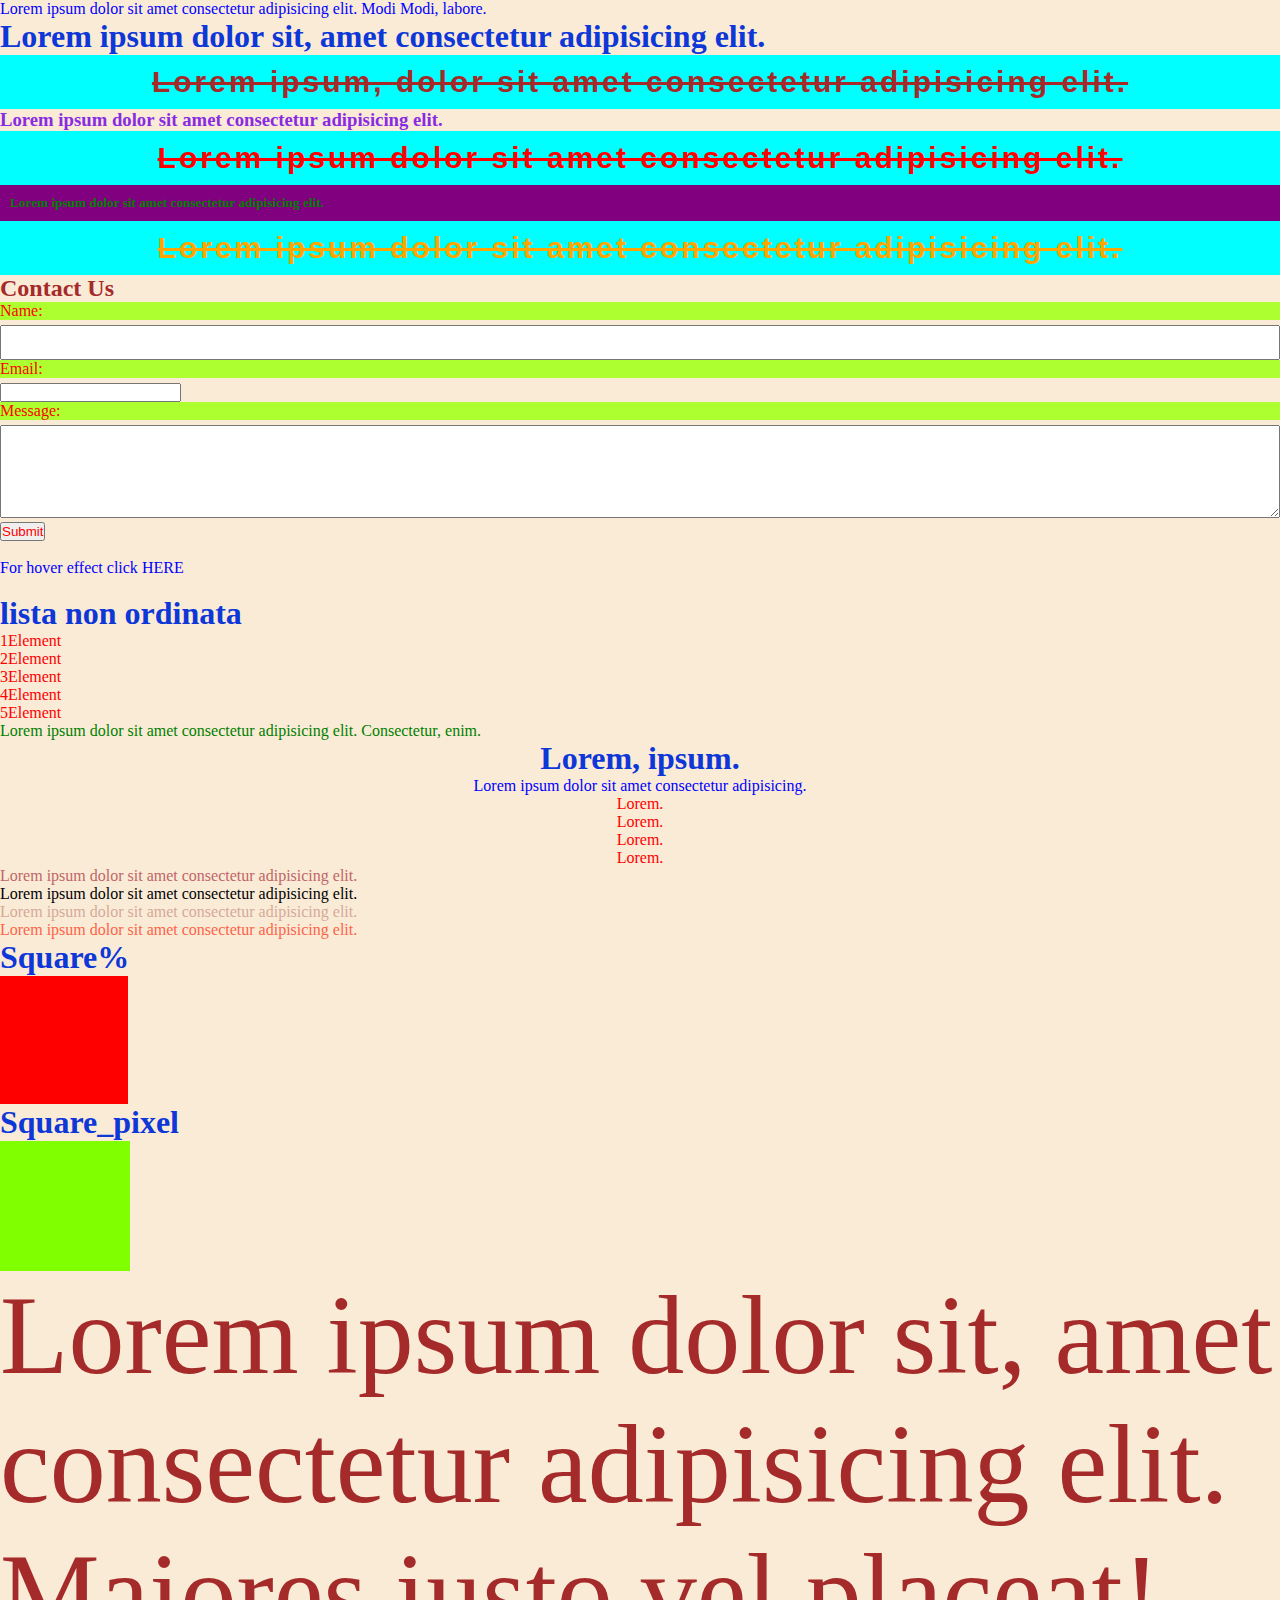
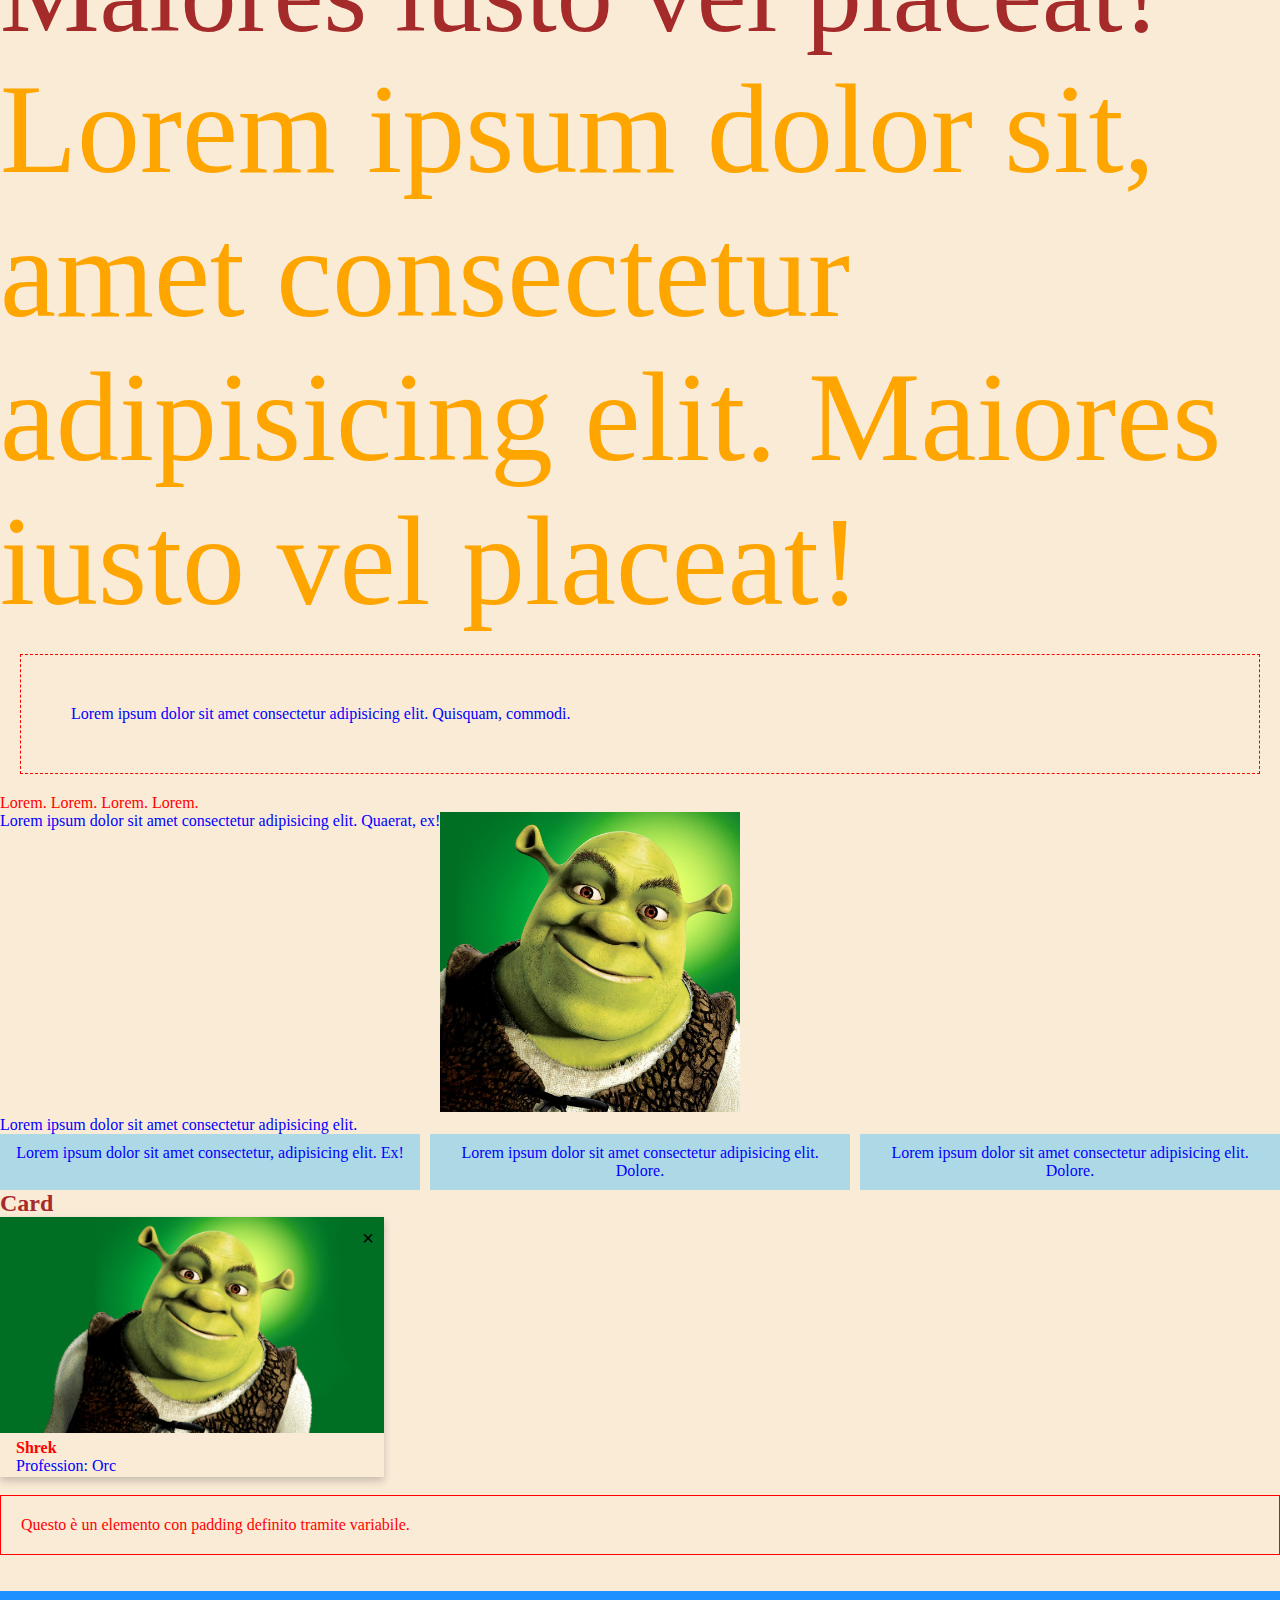
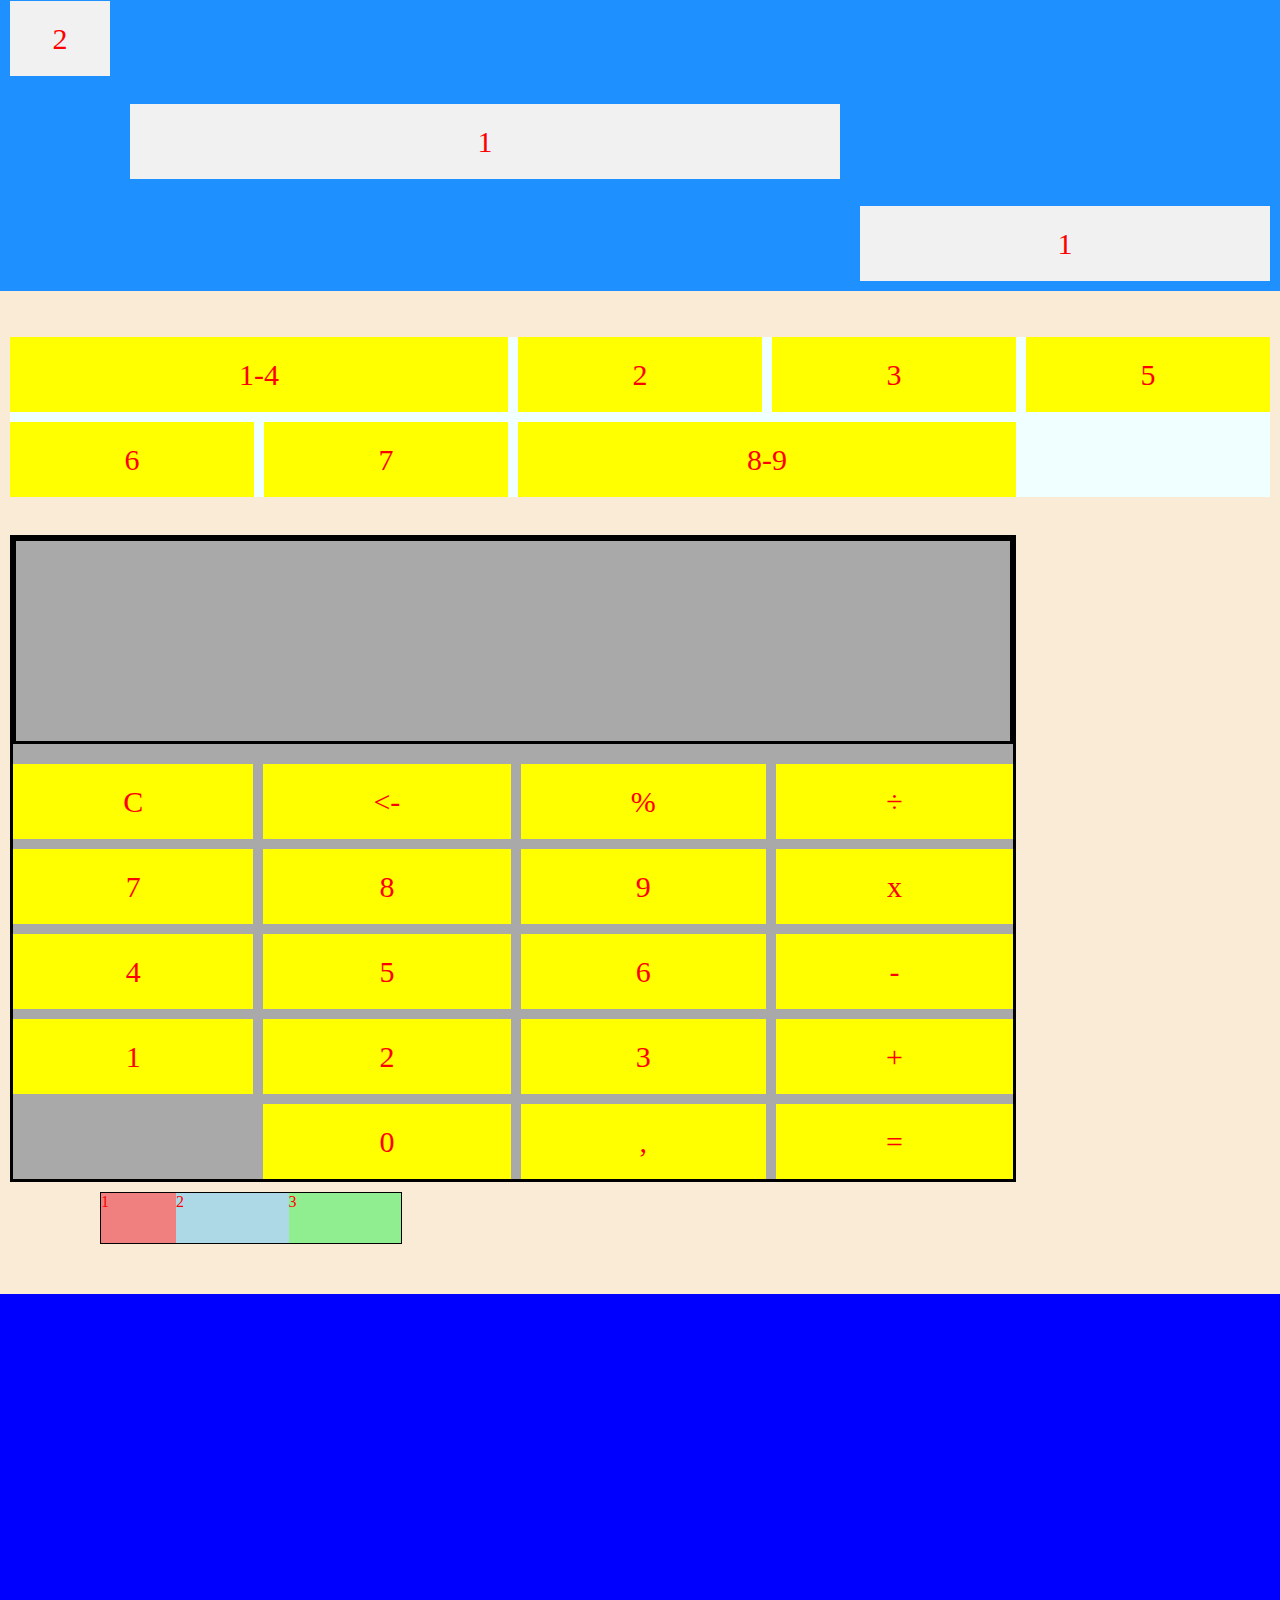
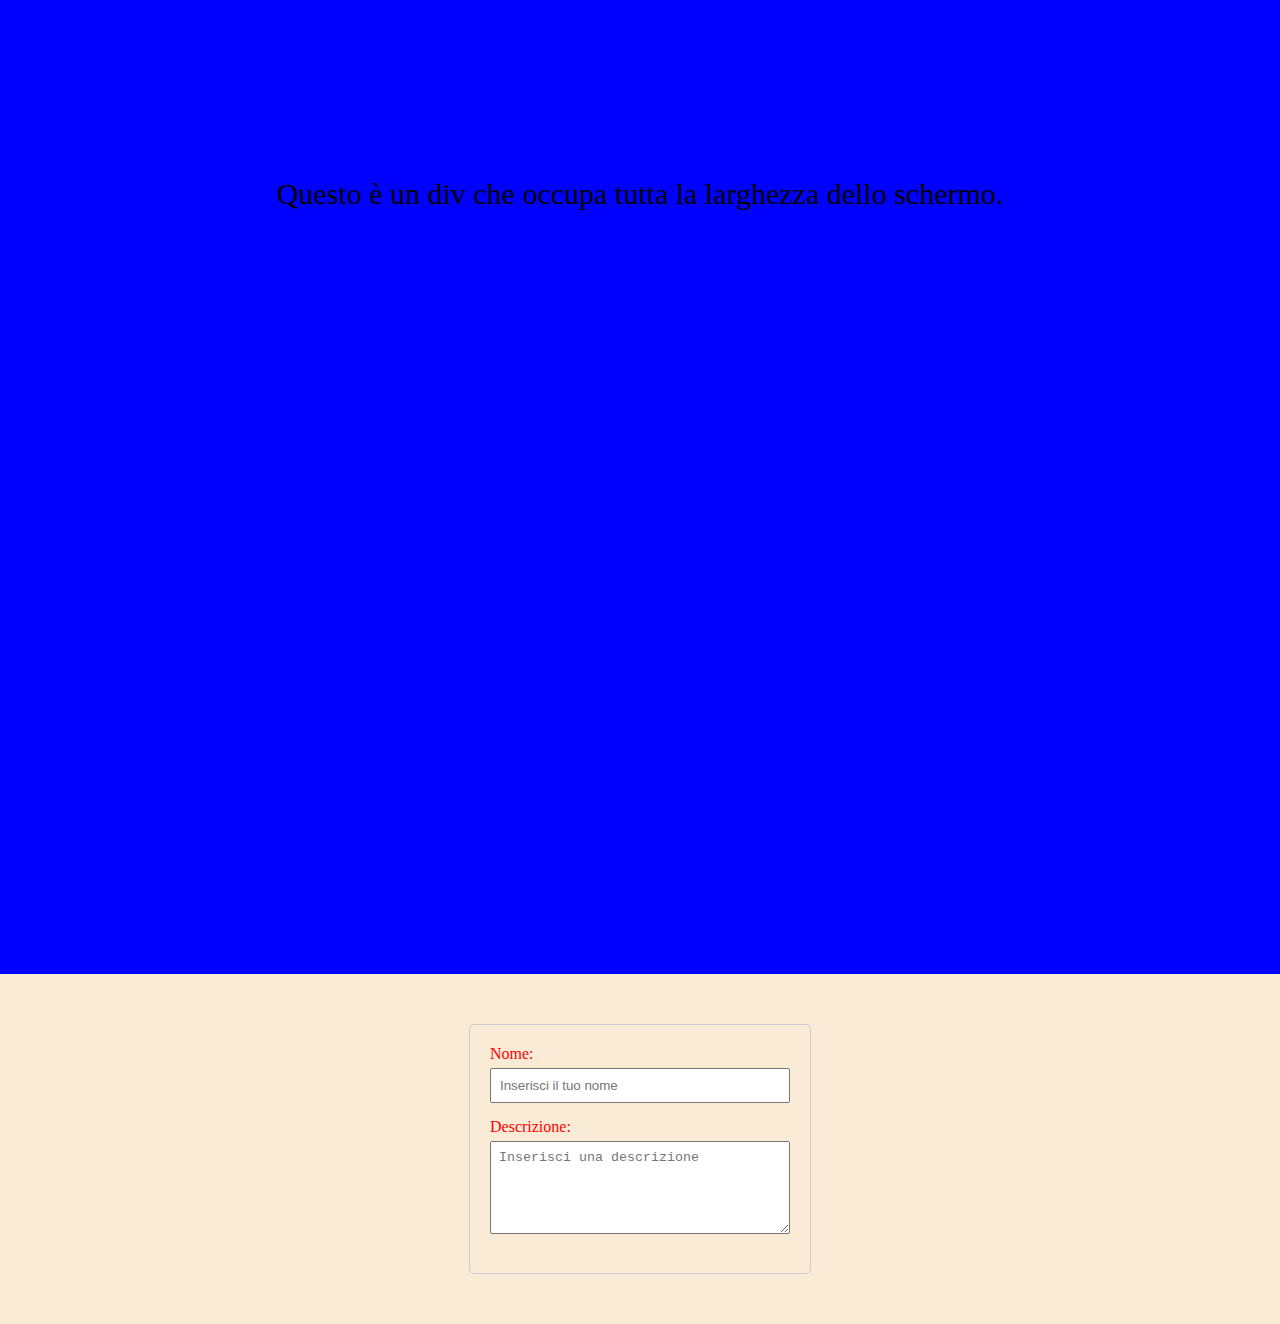
==== commit 5c7d18cd: "add text area" ====
--- a/index.html
+++ b/index.html
@@ -267,10 +267,10 @@
             <label for="name">Nome:</label>
             <input type="text" id="name" name="name" placeholder="Inserisci il tuo nome" required>
           </div>
-          <!--<div class="form-group">
+          <div class="form-group">
             <label for="description">Descrizione:</label>
             <textarea id="description" name="description" rows="5" cols="40" placeholder="Inserisci una descrizione"></textarea>
-          </div>-->
+          </div>
           <!--<button type="submit">Invia</button>-->
         </form>
       </div>
--- a/style.css
+++ b/style.css
@@ -407,7 +407,7 @@
     background-color: #0056b3;
   }*/
 
-  /*.form-group {
+  .form-group {
     margin-bottom: 15px;
   }
   label {
@@ -419,4 +419,4 @@
     width: 100%;
     padding: 8px;
     box-sizing: border-box;
-  }*/+  }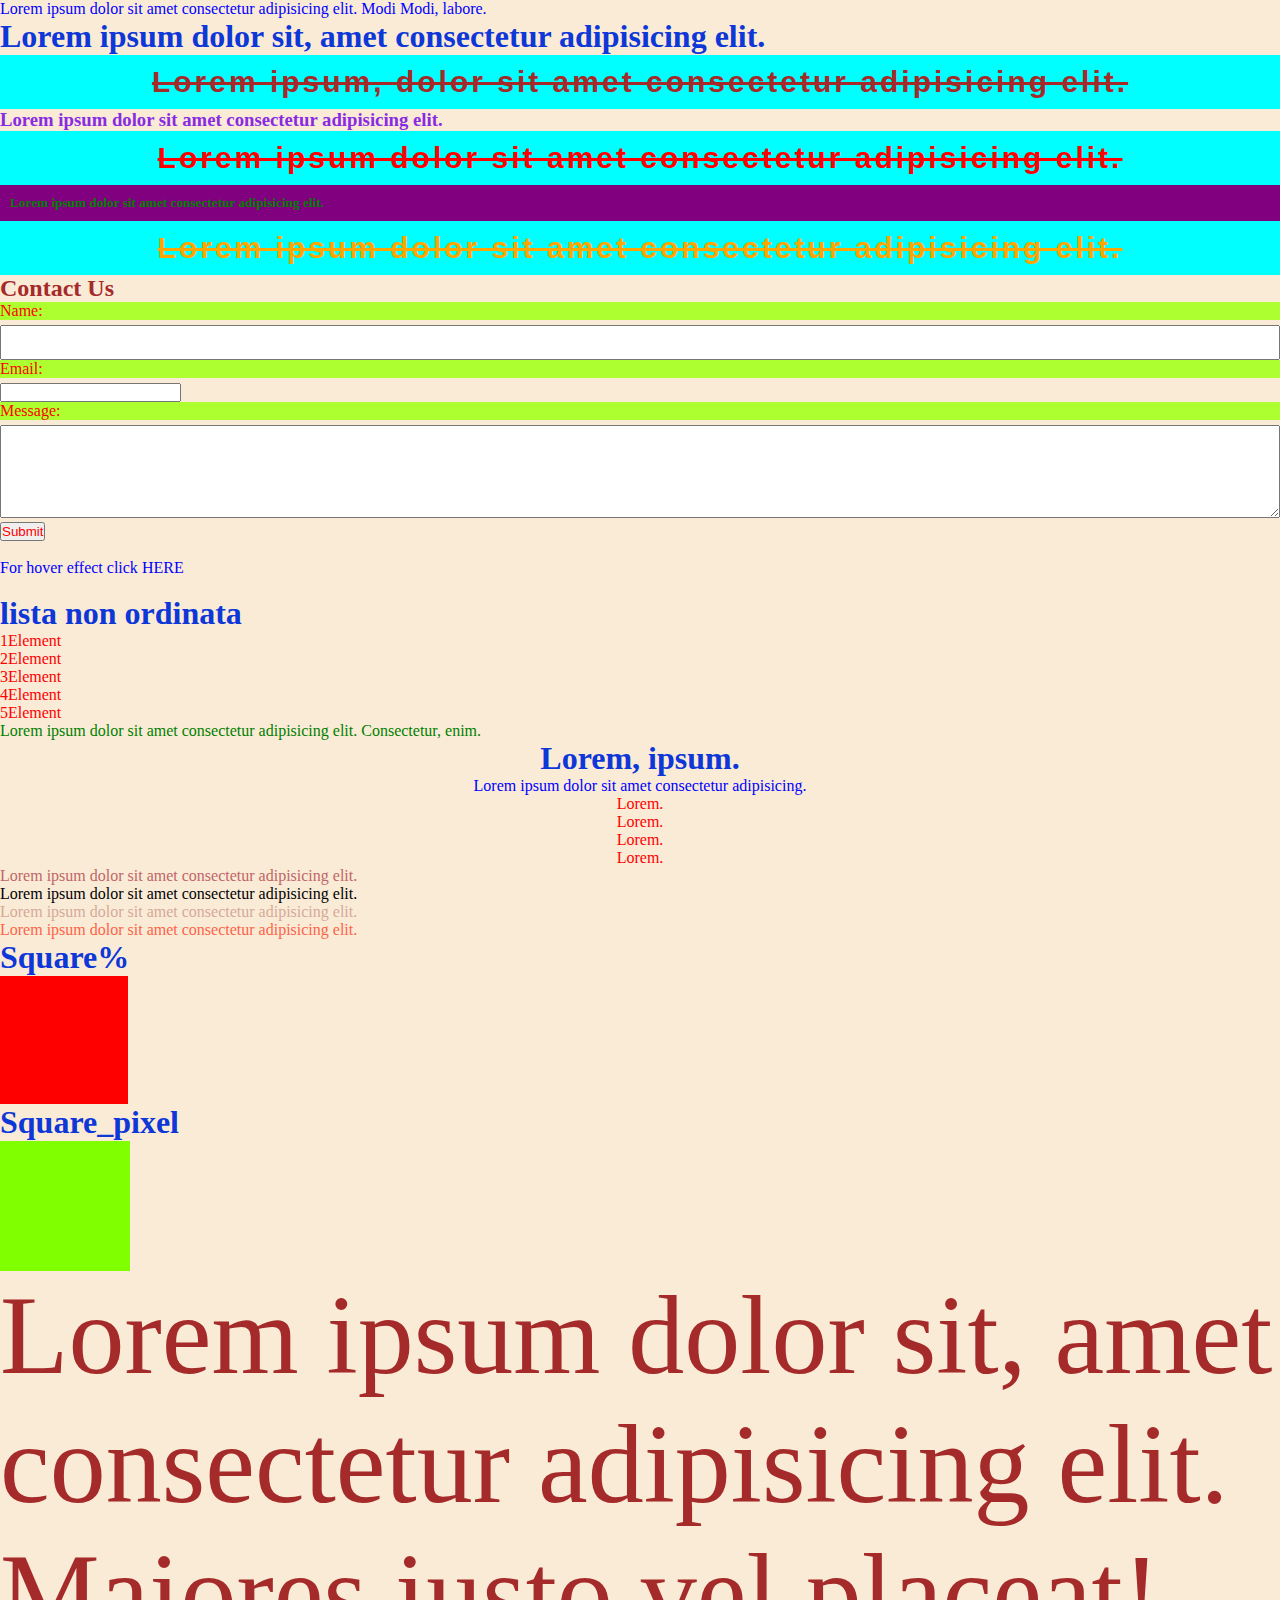
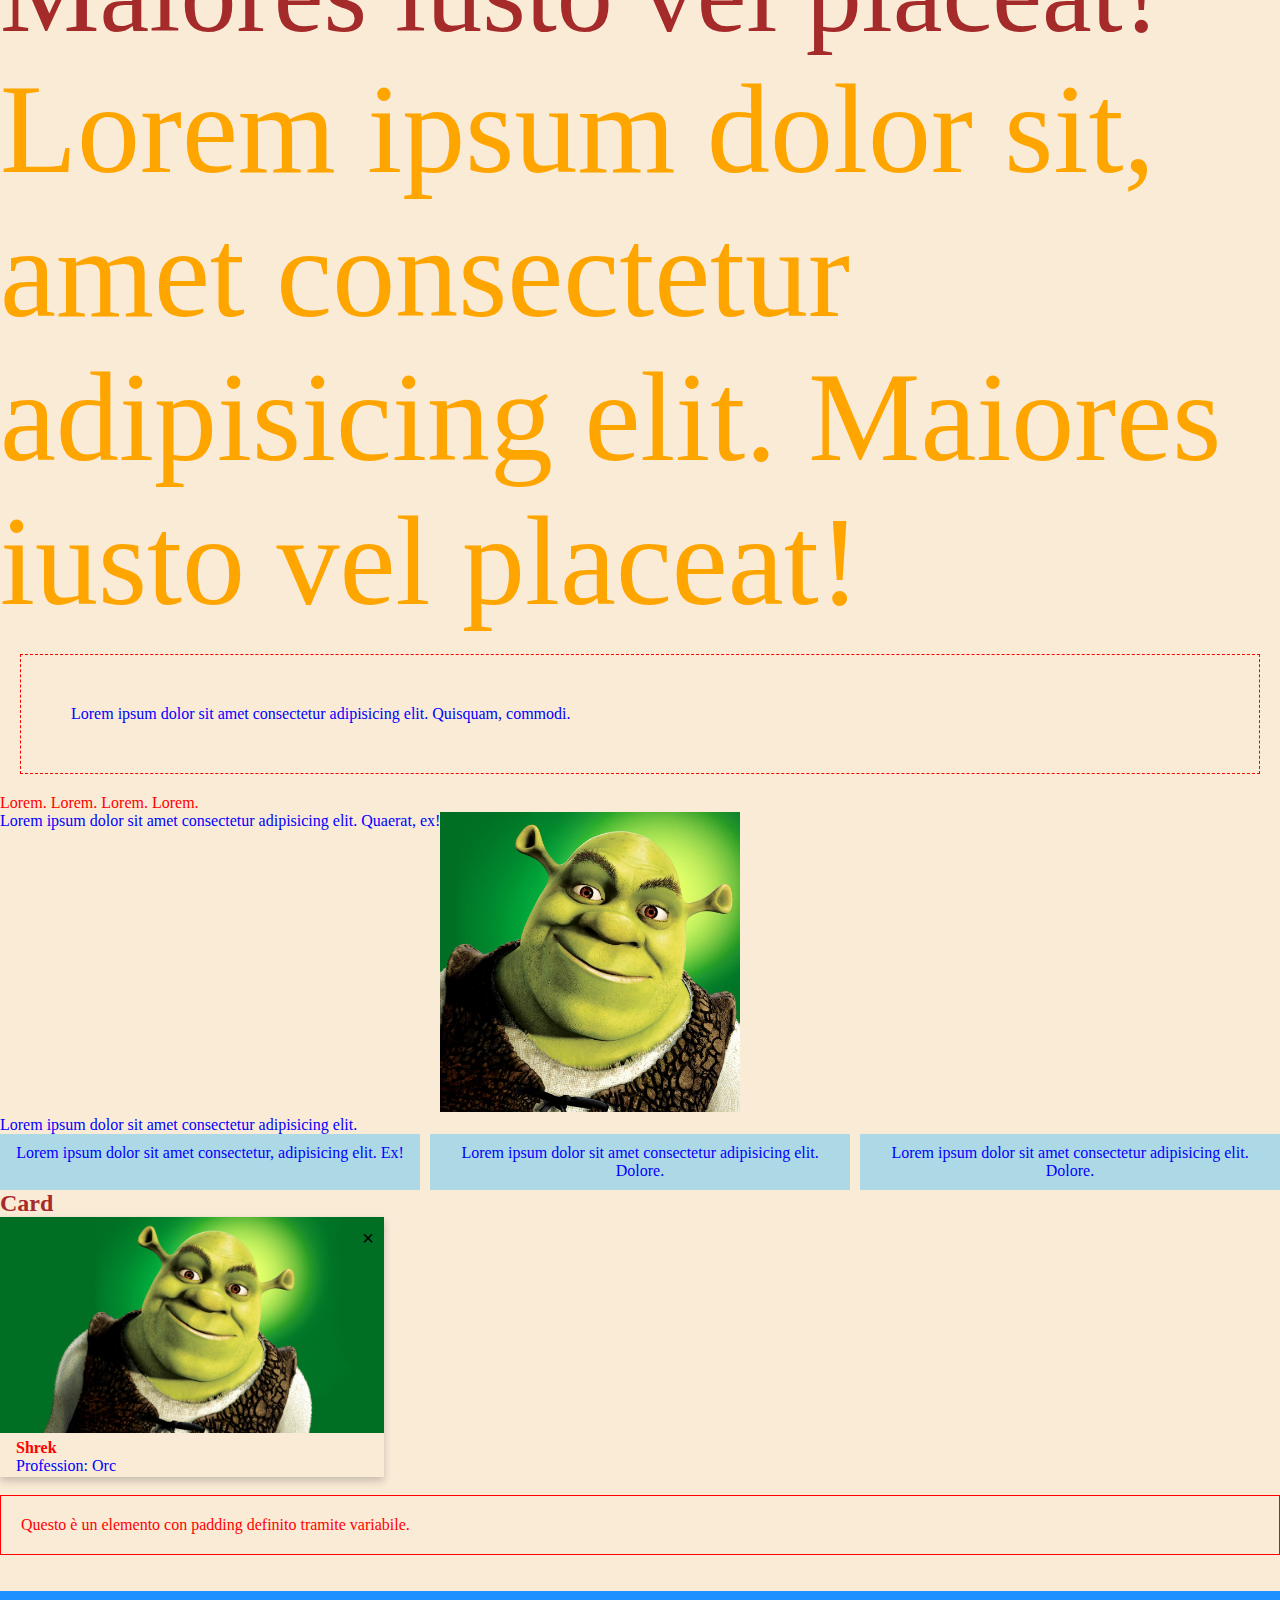
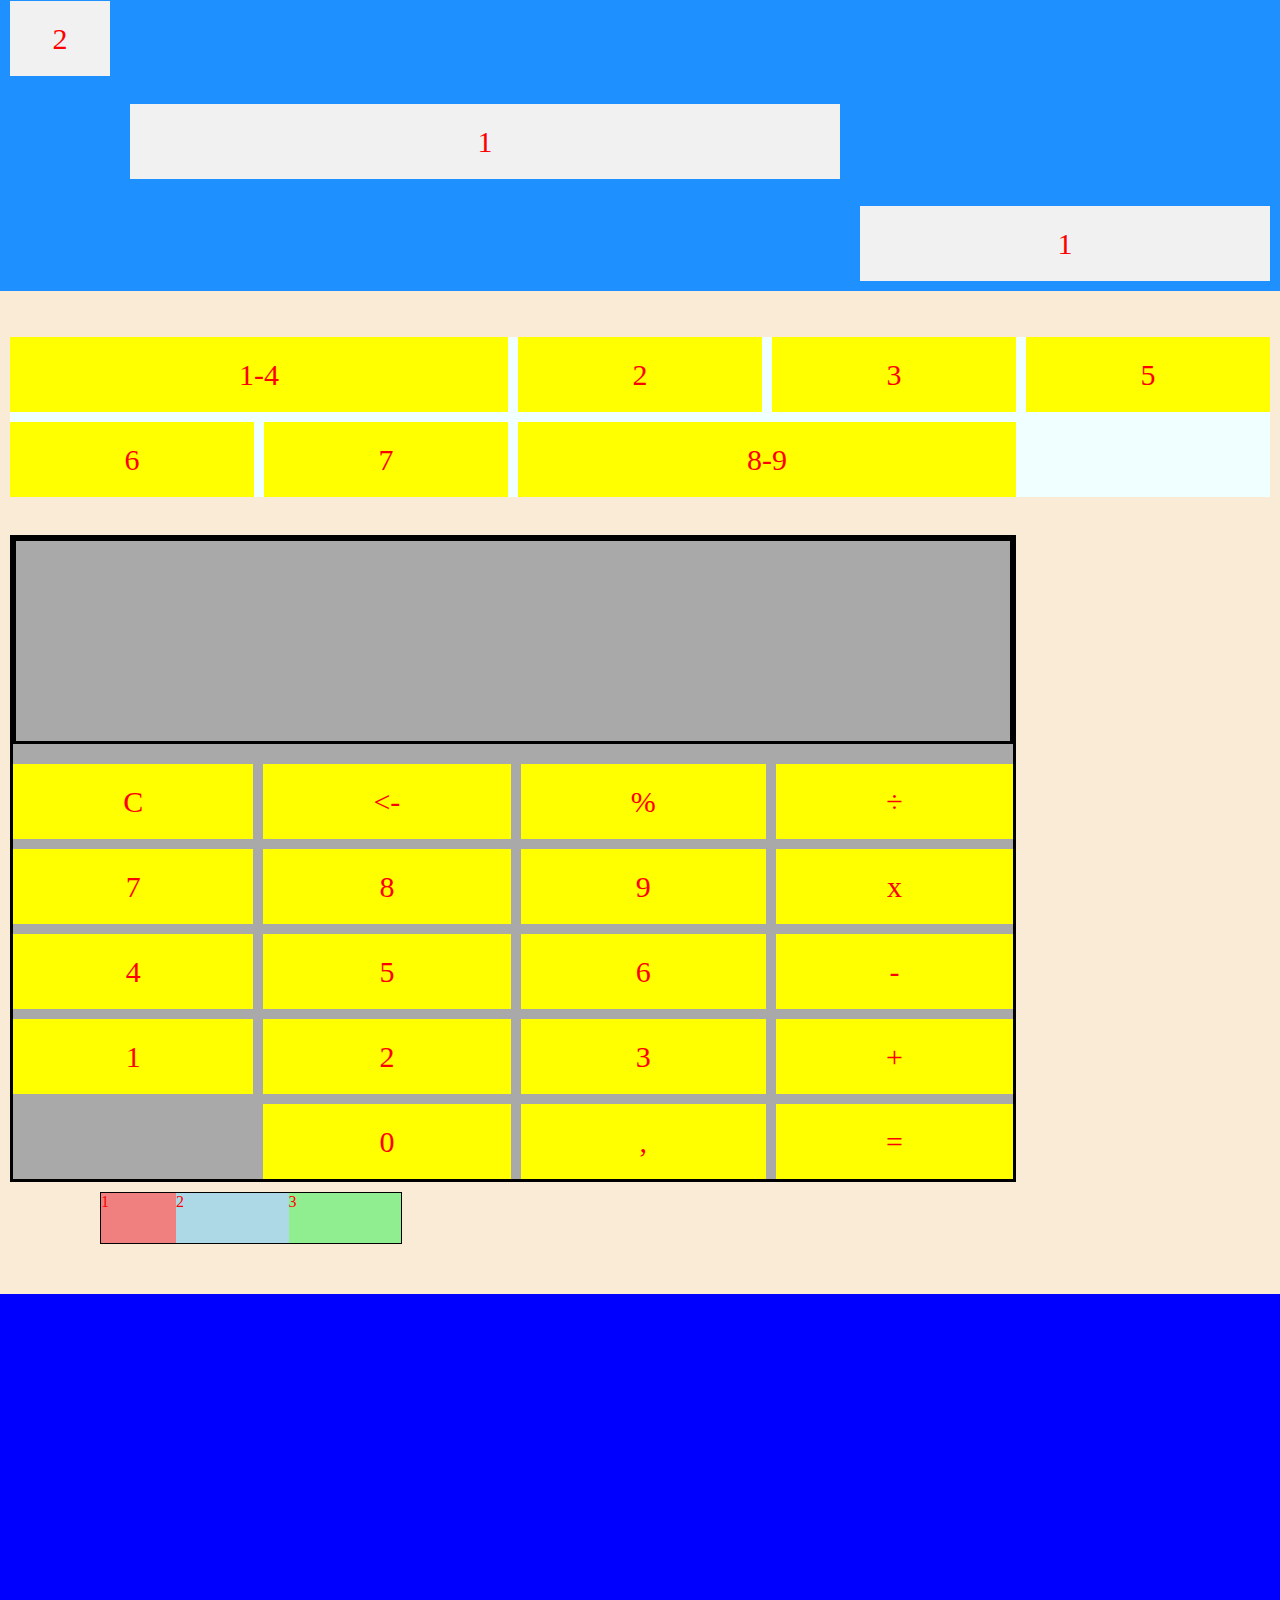
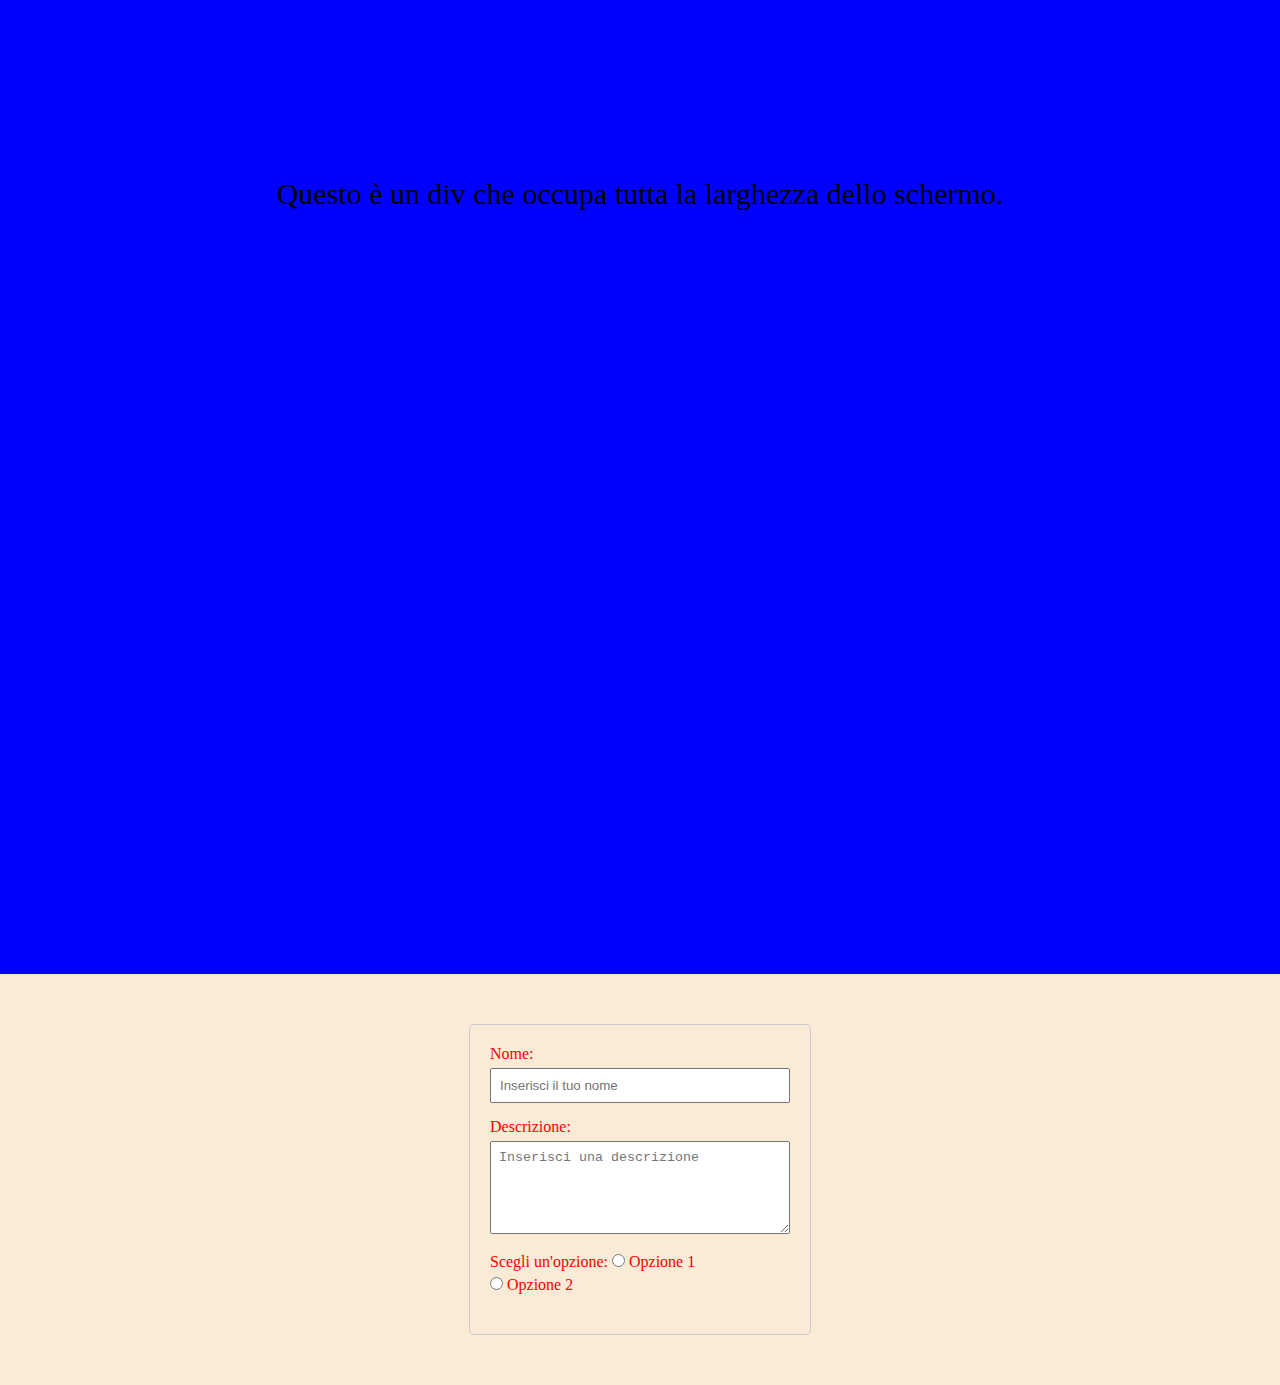
==== commit 23d89719: "add radio button" ====
--- a/index.html
+++ b/index.html
@@ -271,6 +271,14 @@
             <label for="description">Descrizione:</label>
             <textarea id="description" name="description" rows="5" cols="40" placeholder="Inserisci una descrizione"></textarea>
           </div>
+          <div class="radio-group">
+            <span>Scegli un'opzione:</span>
+            <label>
+              <input type="radio" name="option" value="opzione1" required> Opzione 1
+            </label>
+            <label>
+              <input type="radio" name="option" value="opzione2"> Opzione 2
+            </label>
           <!--<button type="submit">Invia</button>-->
         </form>
       </div>
--- a/style.css
+++ b/style.css
@@ -410,13 +410,24 @@
   .form-group {
     margin-bottom: 15px;
   }
+
   label {
     display: block;
     margin-bottom: 5px;
   }
+
   input[type="text"],
   textarea {
     width: 100%;
     padding: 8px;
     box-sizing: border-box;
+  }
+
+  .radio-group {
+    margin-bottom: 15px;
+  }
+  
+  .radio-group label {
+    display: inline-block;
+    margin-right: 10px;
   }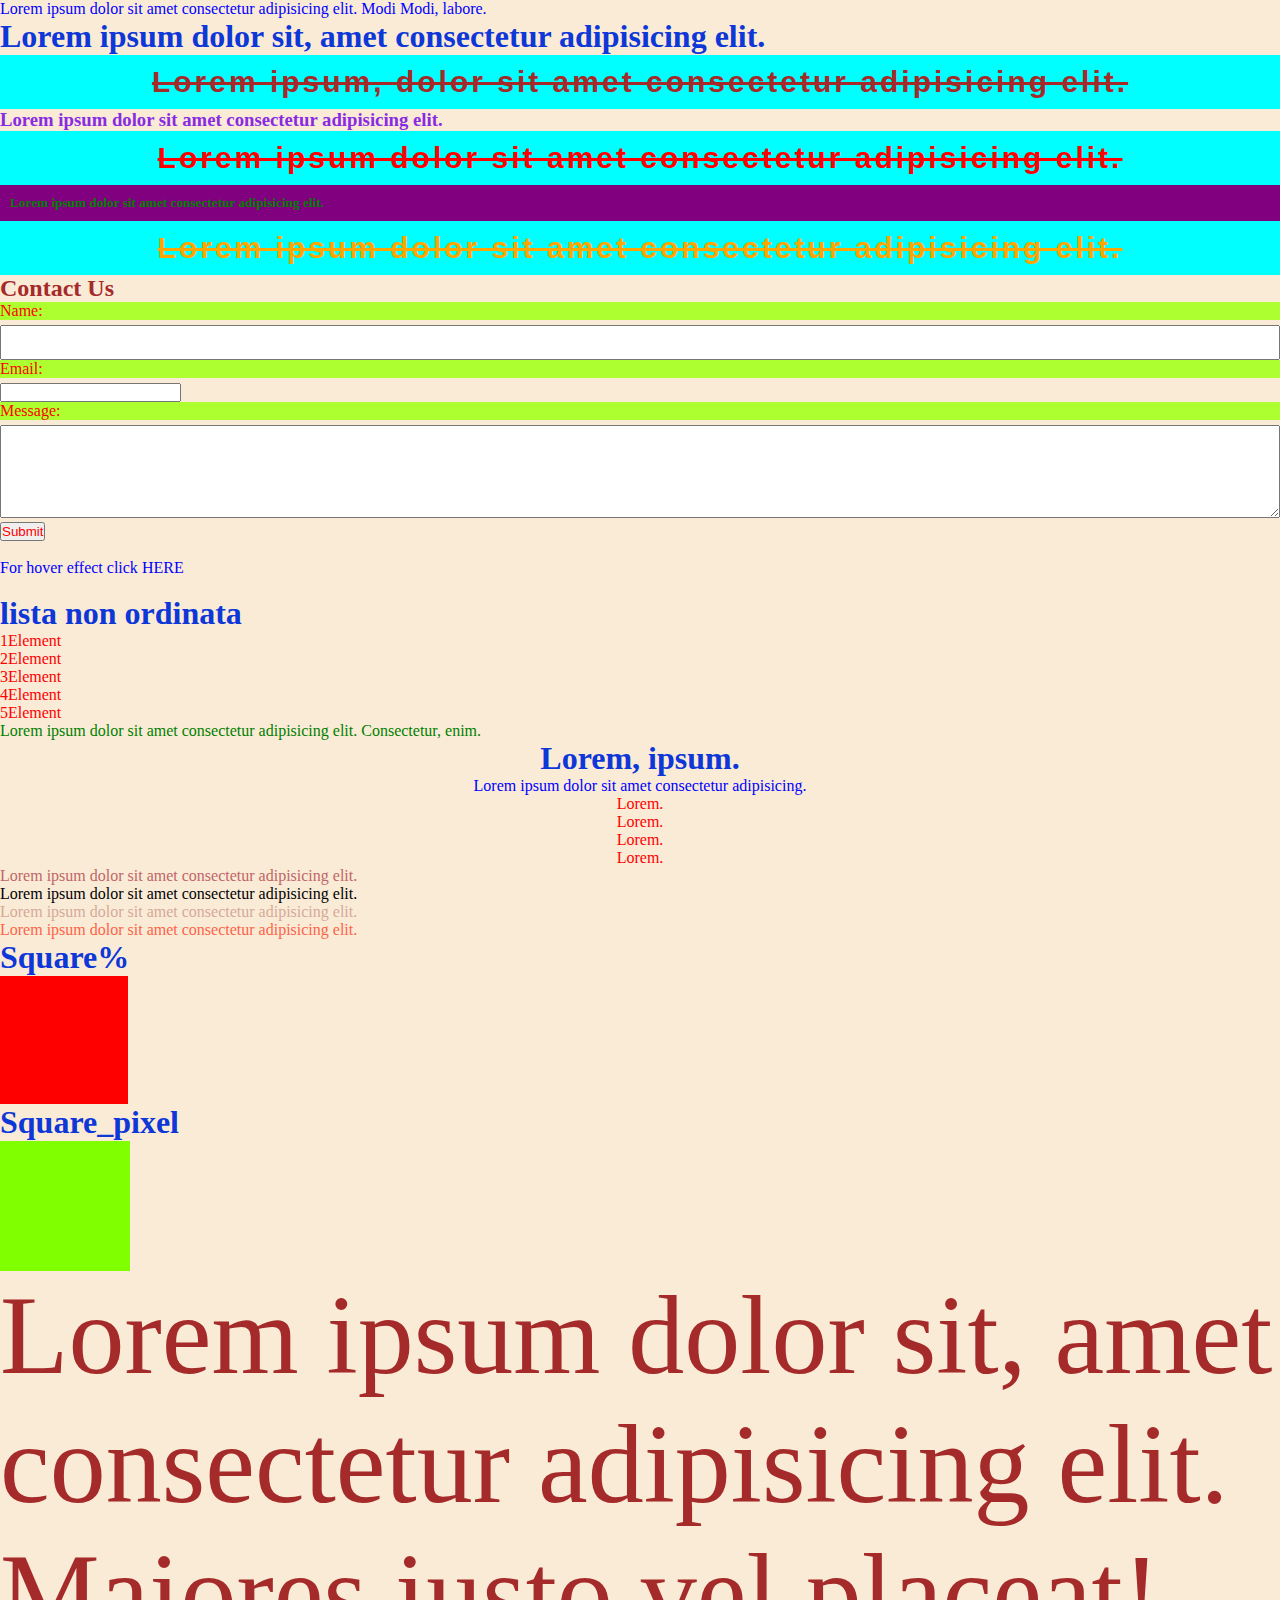
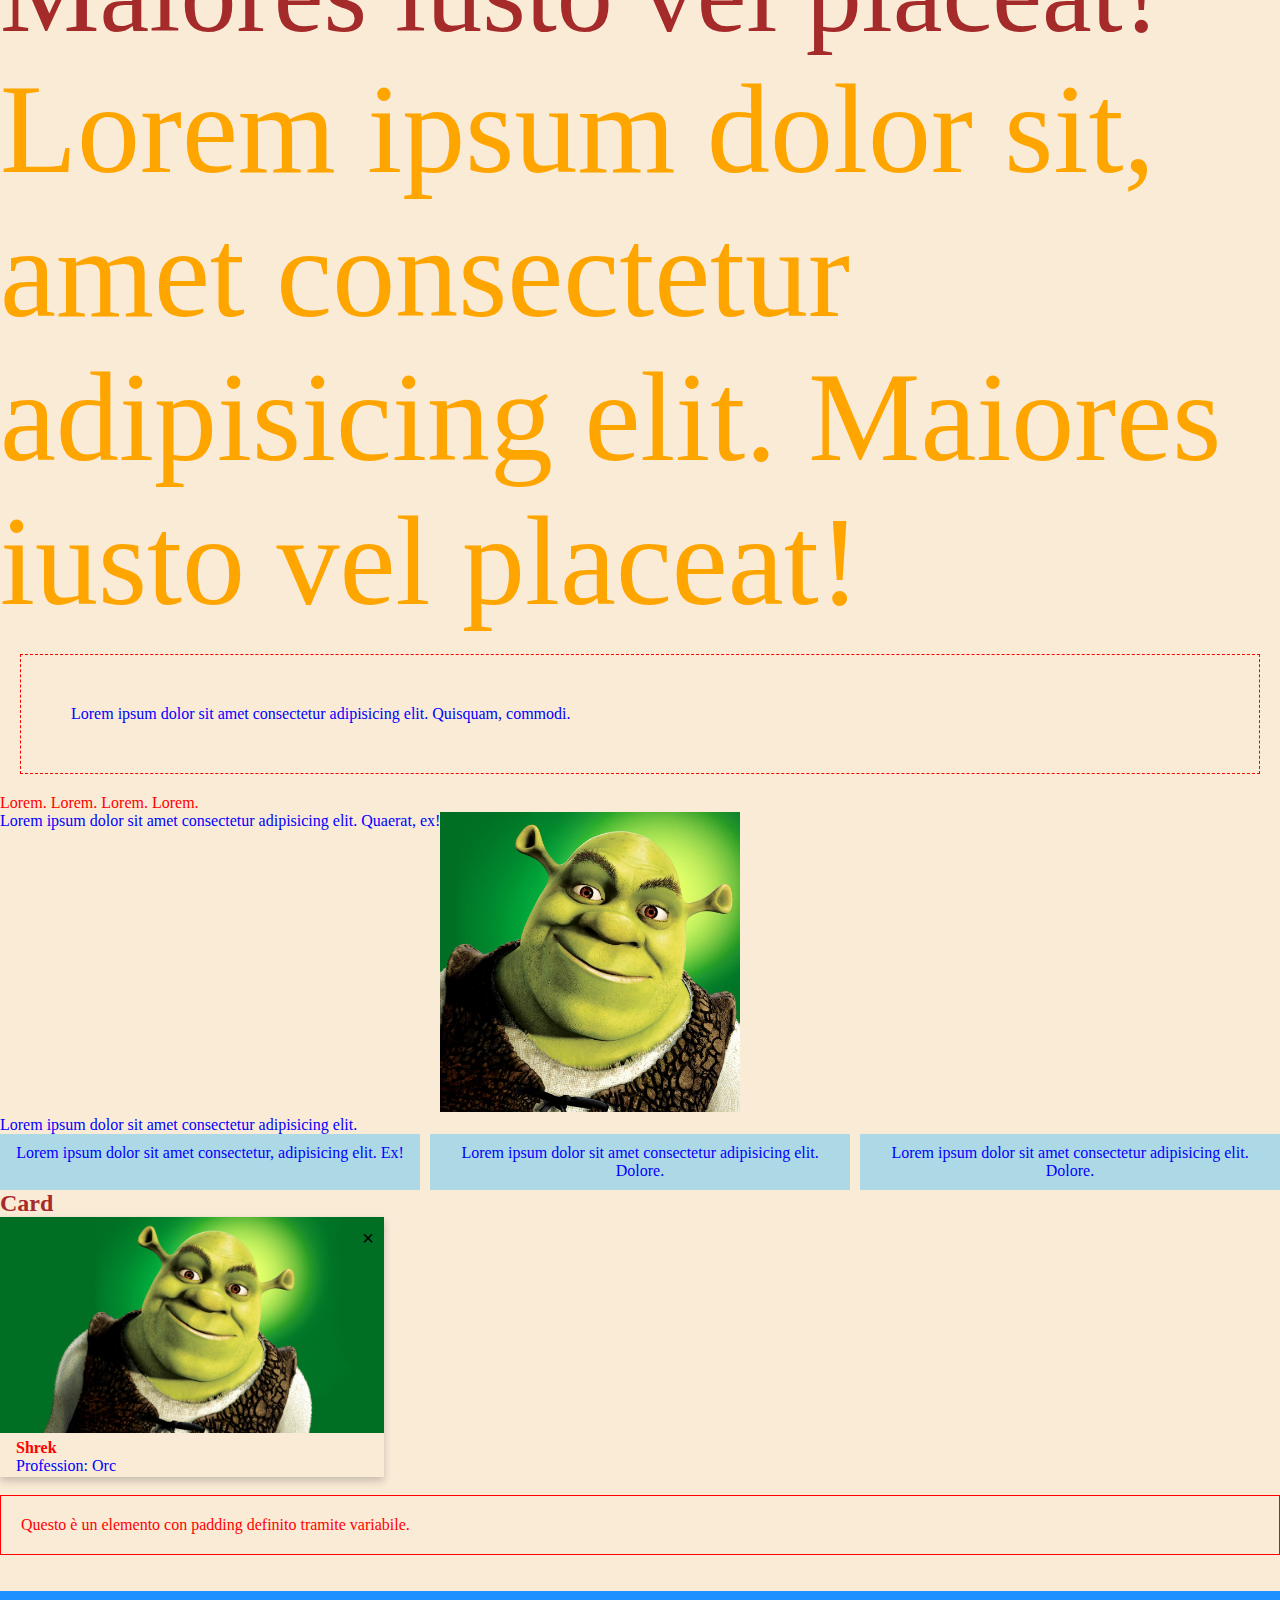
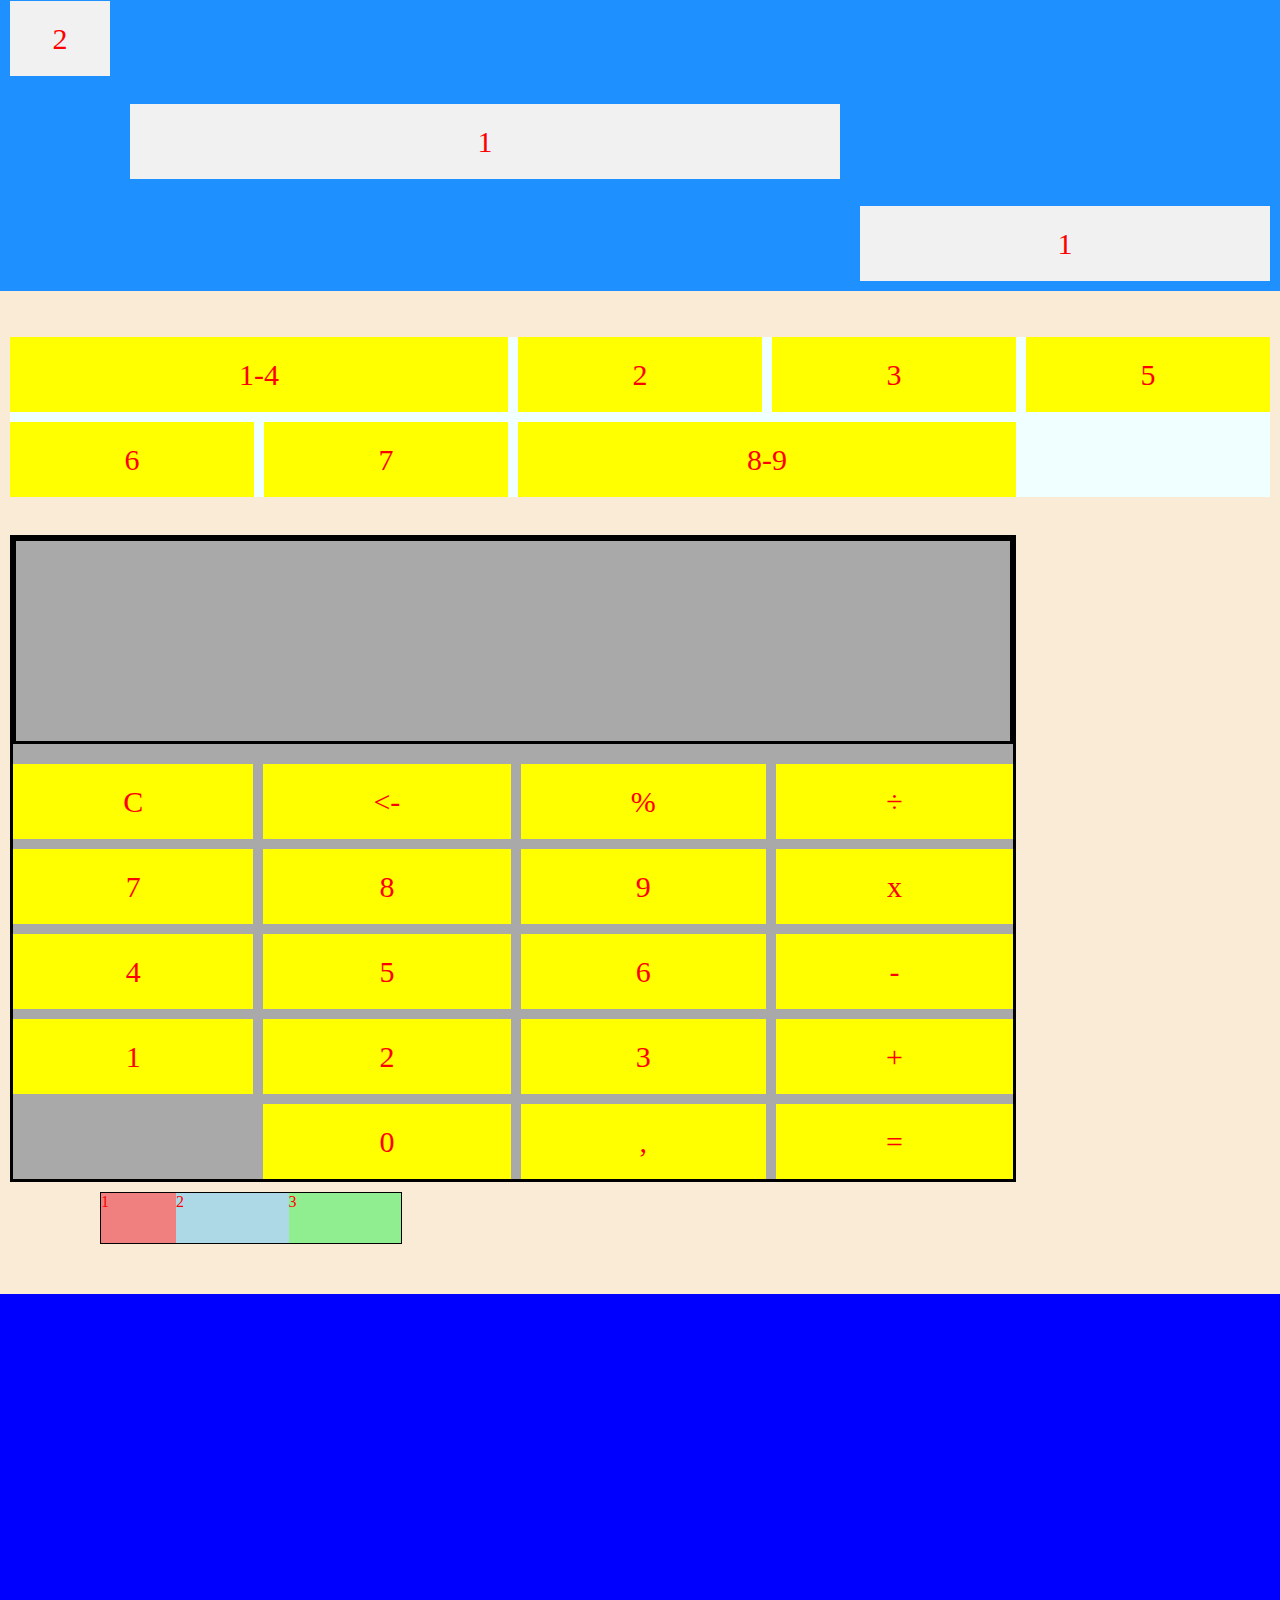
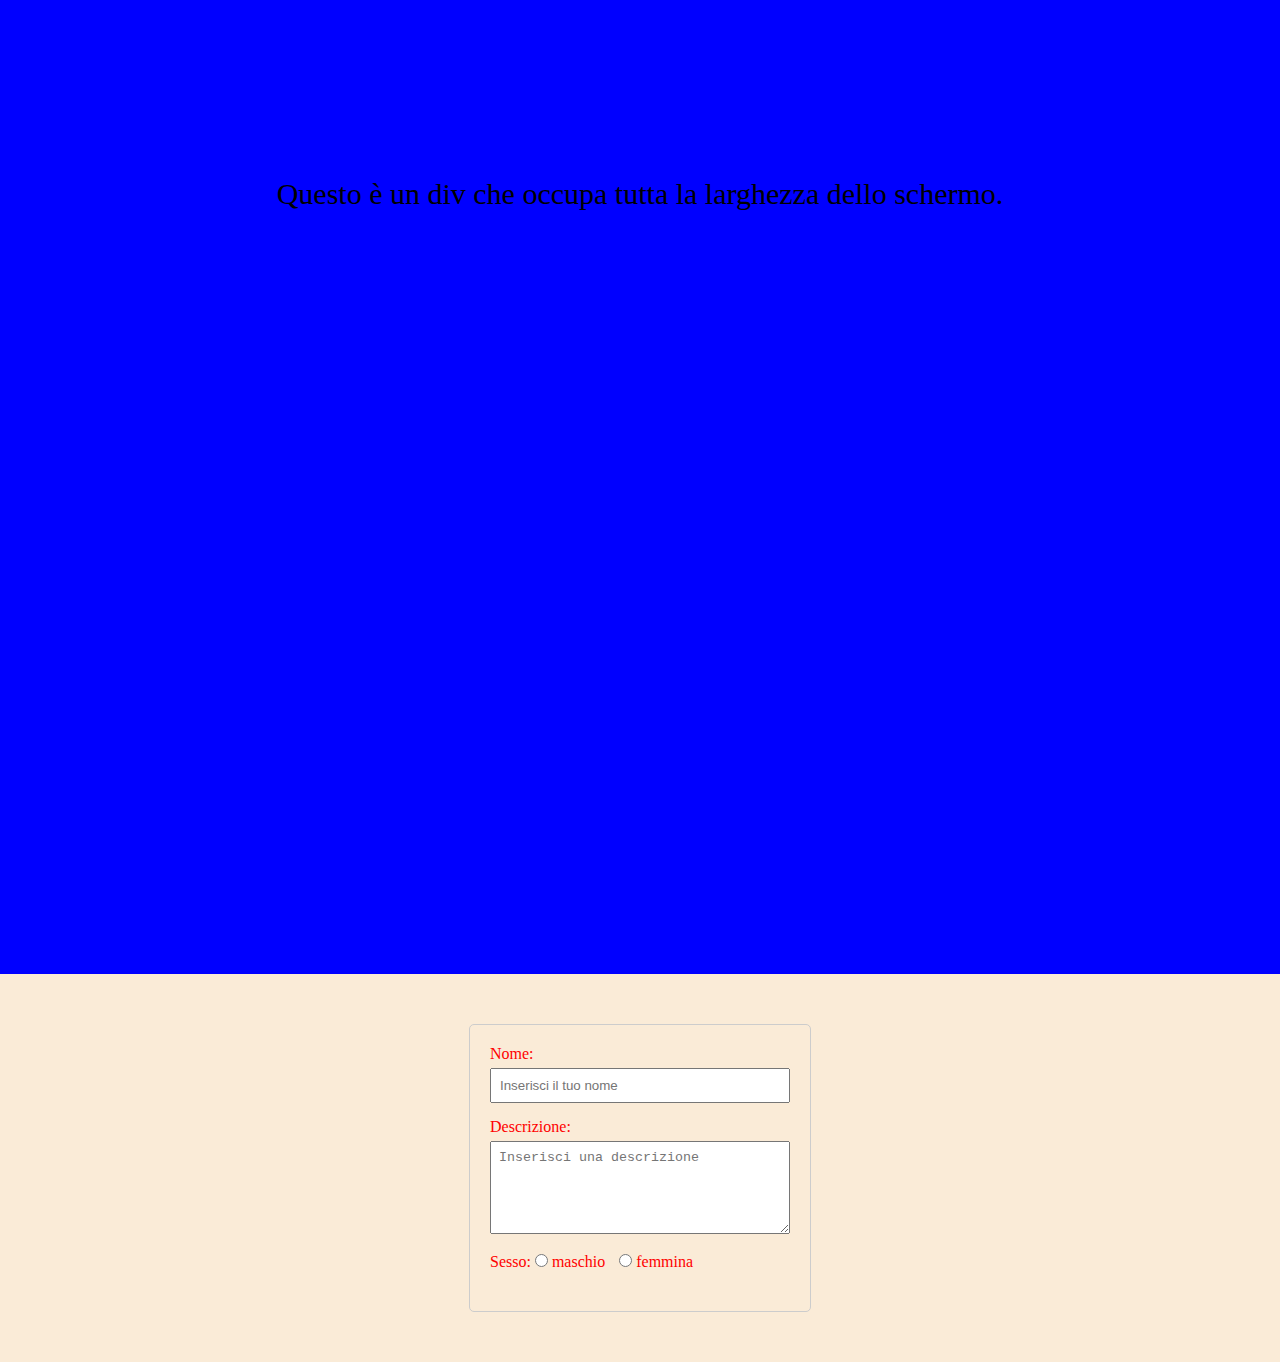
==== commit 7dc0a641: "add sex radio button" ====
--- a/index.html
+++ b/index.html
@@ -272,12 +272,12 @@
             <textarea id="description" name="description" rows="5" cols="40" placeholder="Inserisci una descrizione"></textarea>
           </div>
           <div class="radio-group">
-            <span>Scegli un'opzione:</span>
+            <span>Sesso:</span>
             <label>
-              <input type="radio" name="option" value="opzione1" required> Opzione 1
+              <input type="radio" name="option" value="opzione1" required> maschio
             </label>
             <label>
-              <input type="radio" name="option" value="opzione2"> Opzione 2
+              <input type="radio" name="option" value="opzione2"> femmina
             </label>
           <!--<button type="submit">Invia</button>-->
         </form>
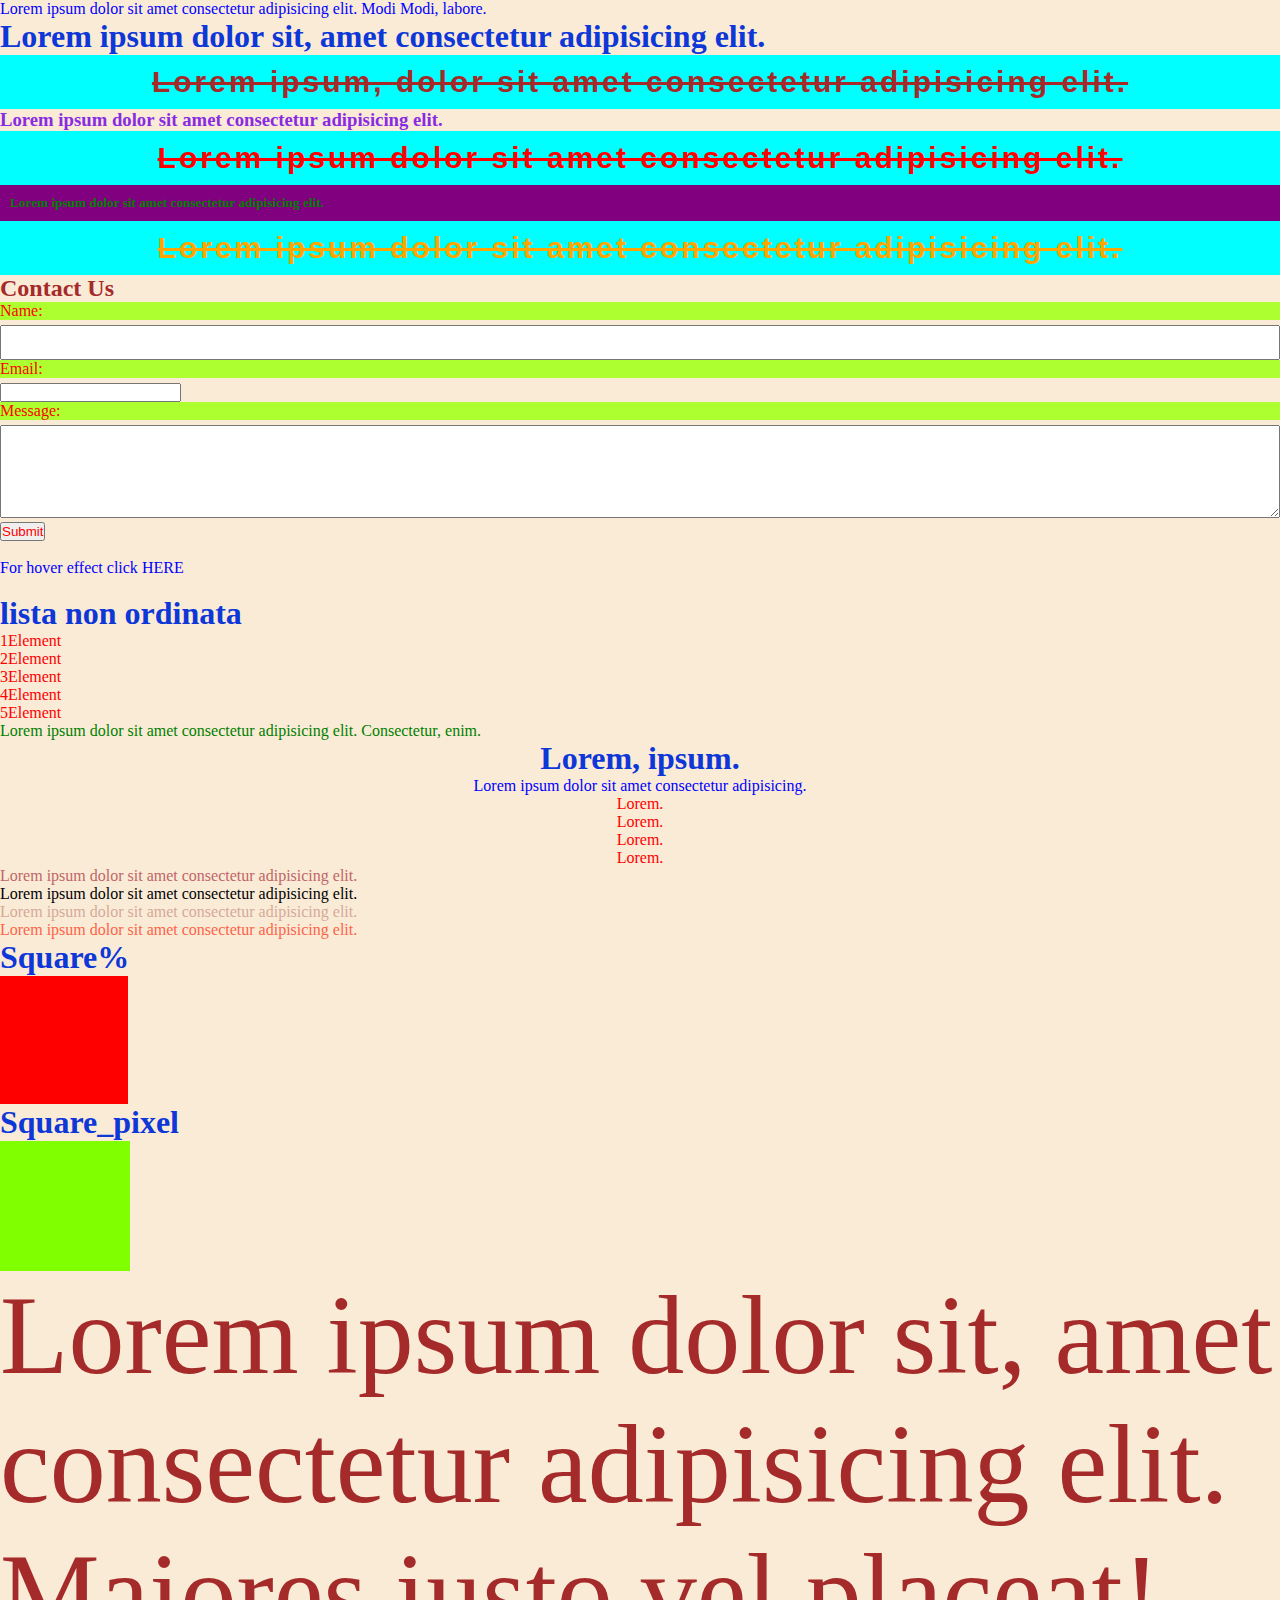
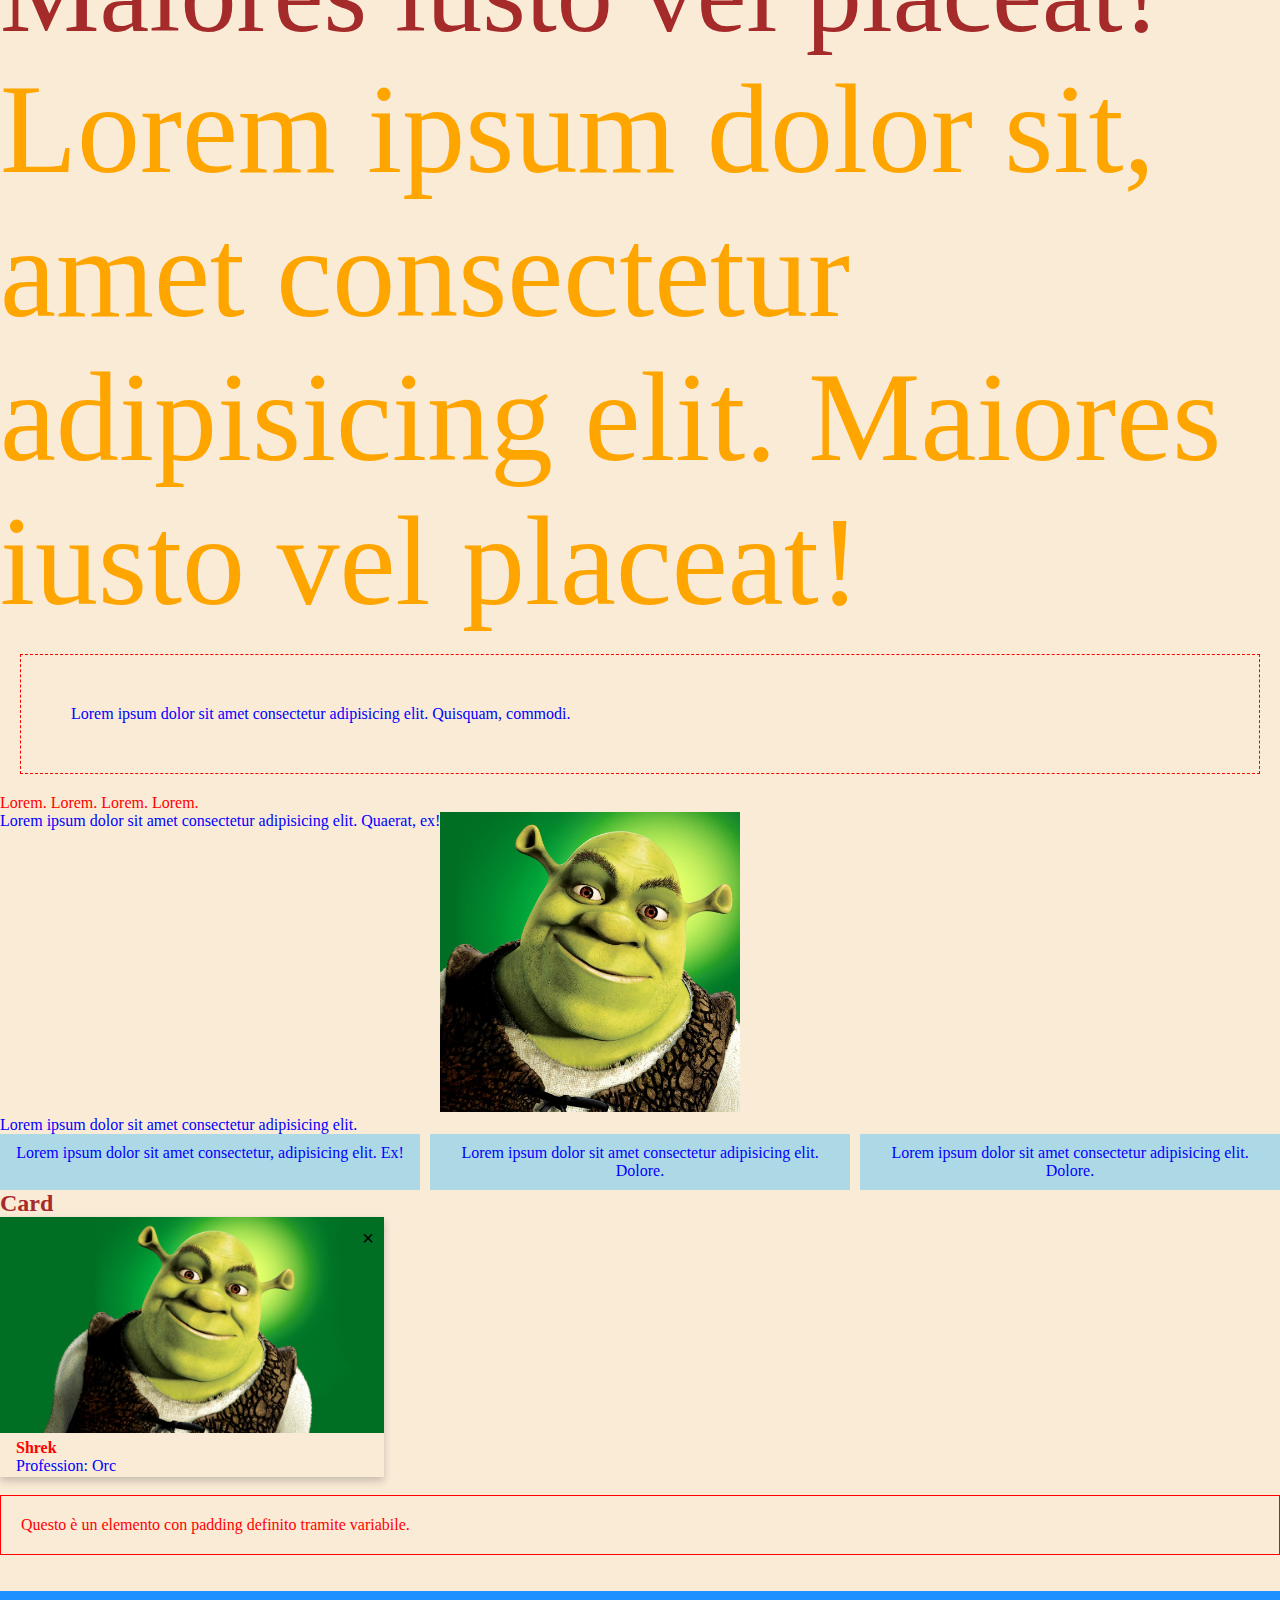
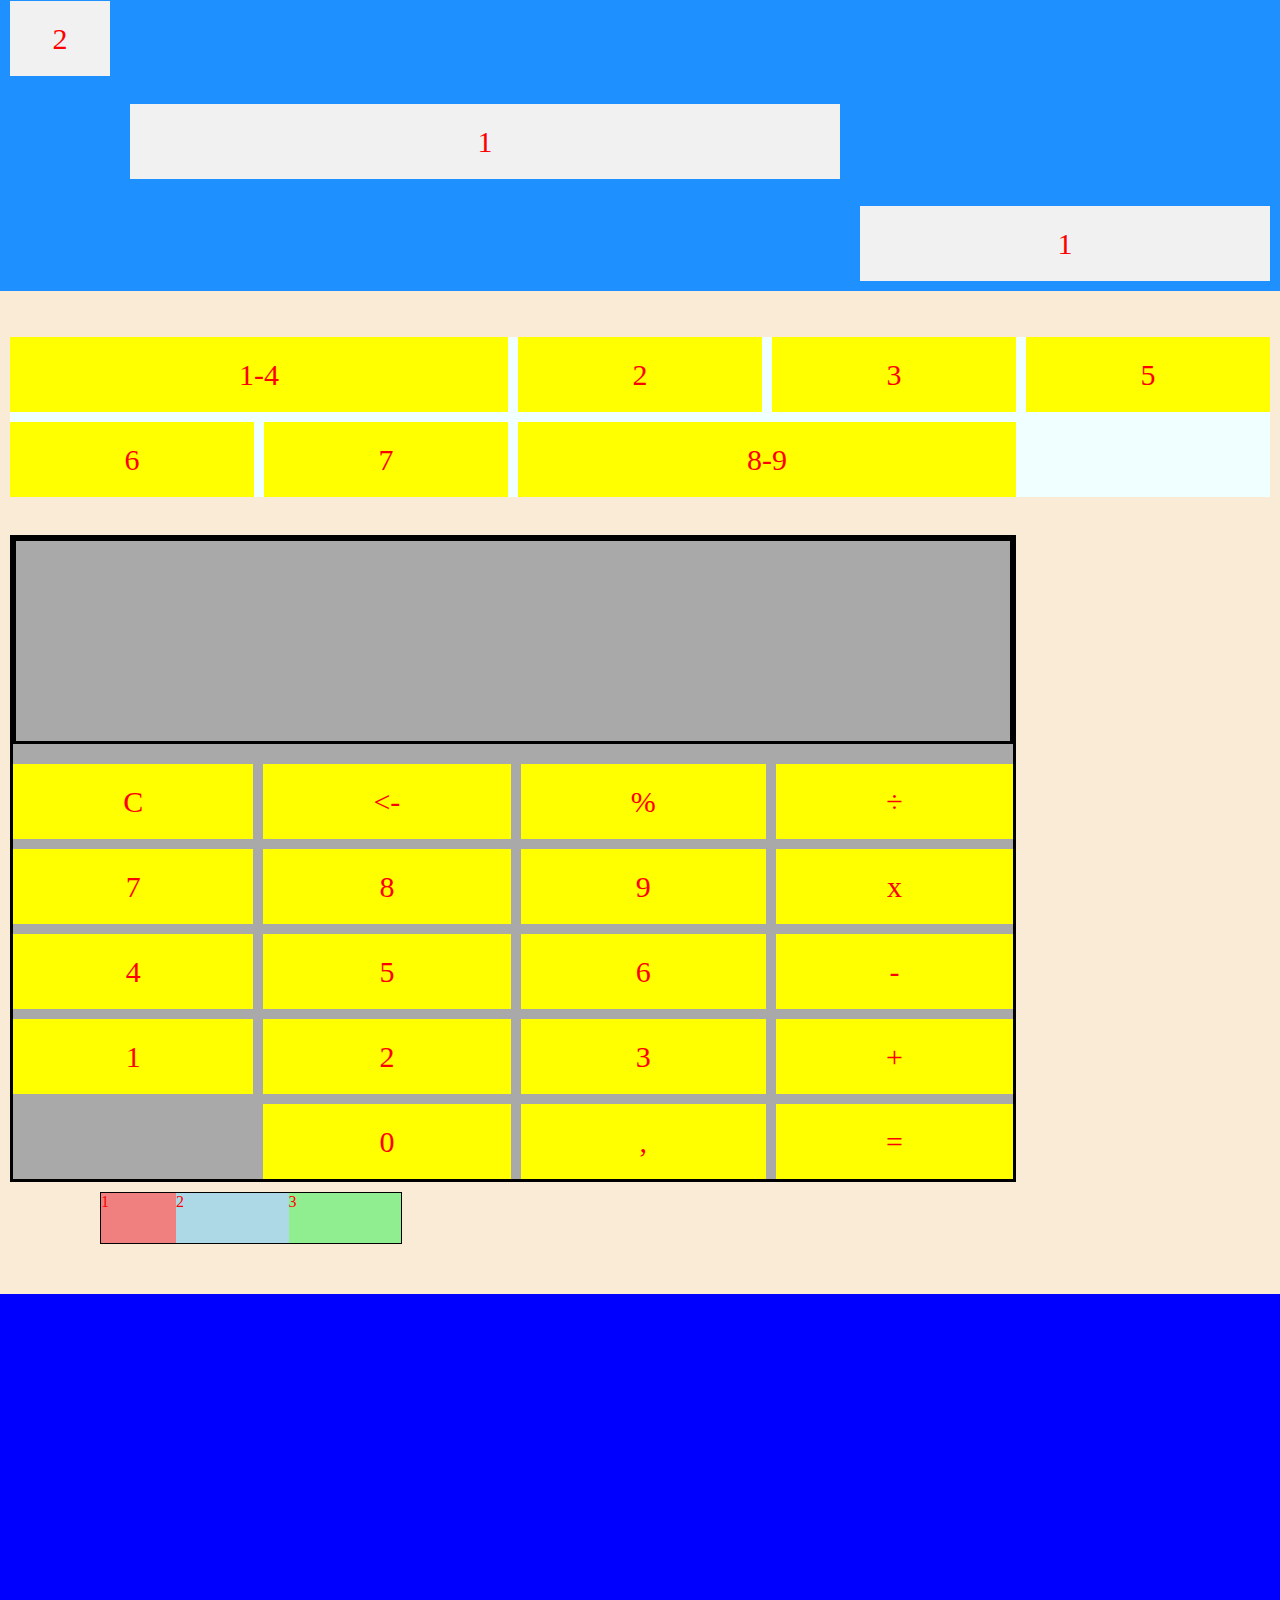
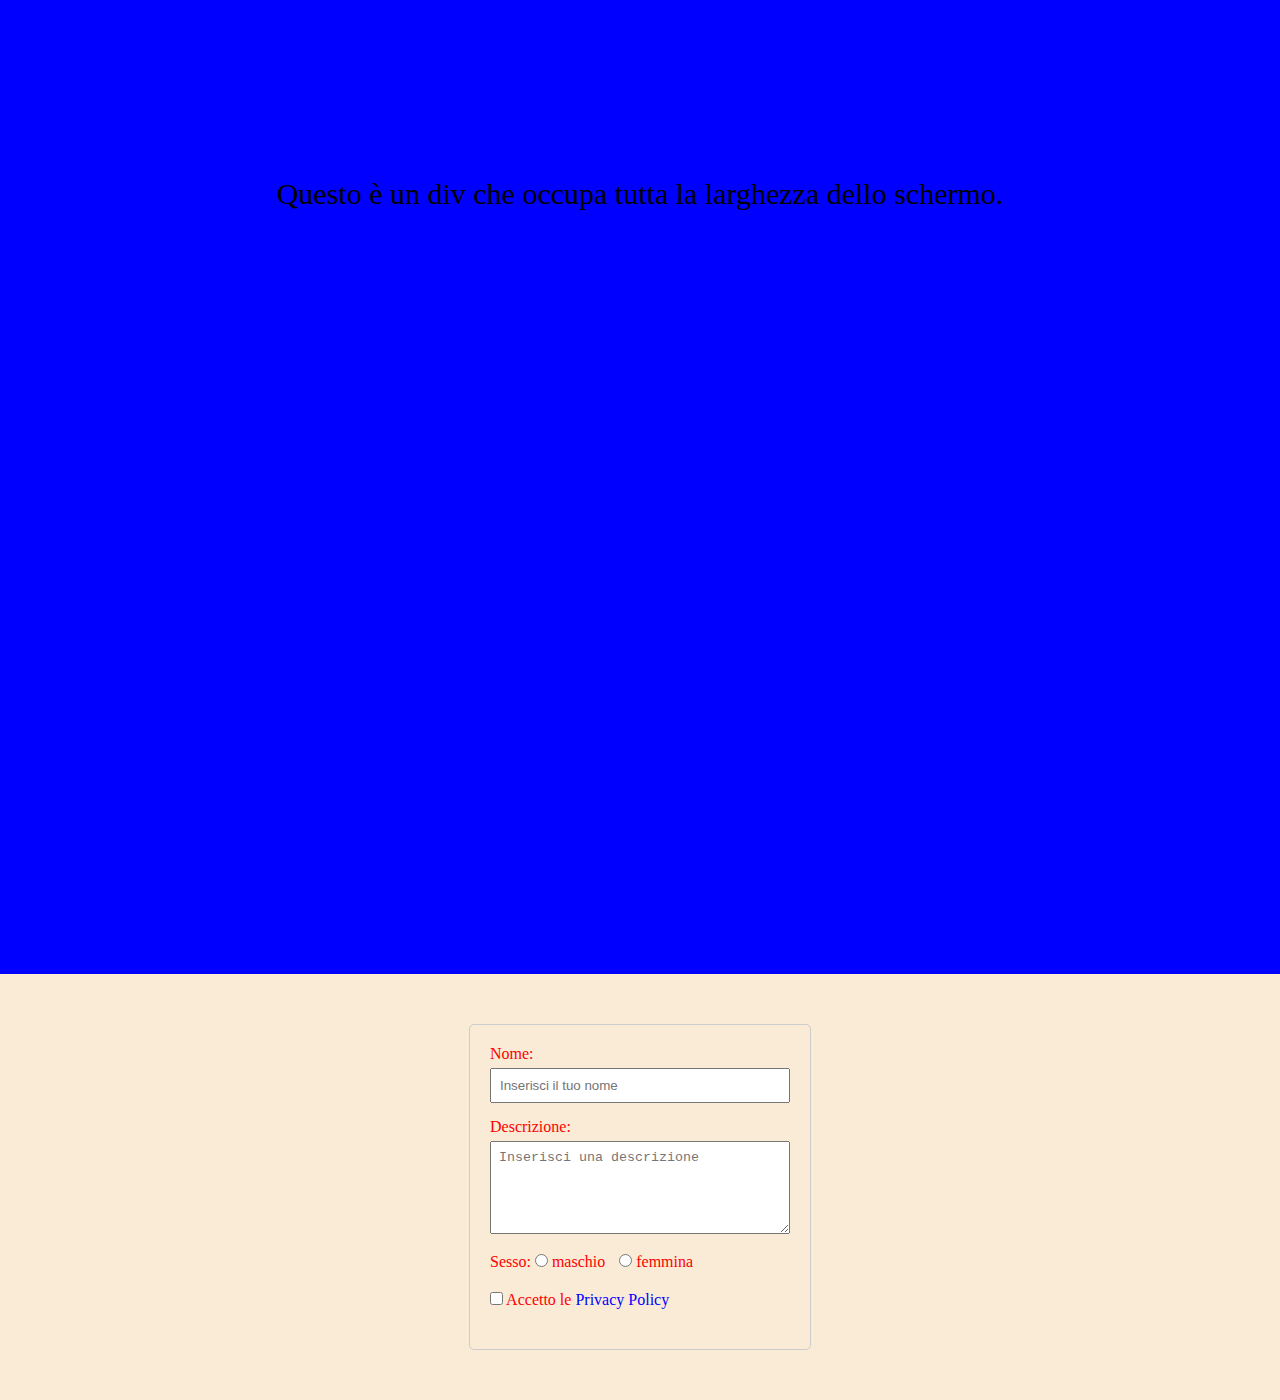
==== commit 28022949: "add checkbox privacy" ====
--- a/index.html
+++ b/index.html
@@ -263,22 +263,32 @@
     <section>
     <div class="form-container">
         <form action="/submit" method="POST">
+
           <div class="form-group">
             <label for="name">Nome:</label>
             <input type="text" id="name" name="name" placeholder="Inserisci il tuo nome" required>
           </div>
+
           <div class="form-group">
             <label for="description">Descrizione:</label>
             <textarea id="description" name="description" rows="5" cols="40" placeholder="Inserisci una descrizione"></textarea>
           </div>
-          <div class="radio-group">
-            <span>Sesso:</span>
-            <label>
-              <input type="radio" name="option" value="opzione1" required> maschio
-            </label>
-            <label>
-              <input type="radio" name="option" value="opzione2"> femmina
-            </label>
+
+           <div class="radio-group">
+                <span>Sesso:</span>
+                <label>
+                <input type="radio" name="option" value="opzione1" required> maschio
+                </label>
+                <label>
+                <input type="radio" name="option" value="opzione2"> femmina
+                </label>
+            </div>
+
+            <div class="checkbox-group">
+                <label>
+                <input type="checkbox" id="privacy" name="privacy" required> Accetto le <a href="#">Privacy Policy</a>
+                </label>
+    </div>
           <!--<button type="submit">Invia</button>-->
         </form>
       </div>
--- a/style.css
+++ b/style.css
@@ -426,8 +426,15 @@
   .radio-group {
     margin-bottom: 15px;
   }
-  
+
   .radio-group label {
     display: inline-block;
     margin-right: 10px;
+  }
+
+  .checkbox-group {
+    margin-bottom: 15px;
+  }
+  .checkbox-group label {
+    display: inline-block;
   }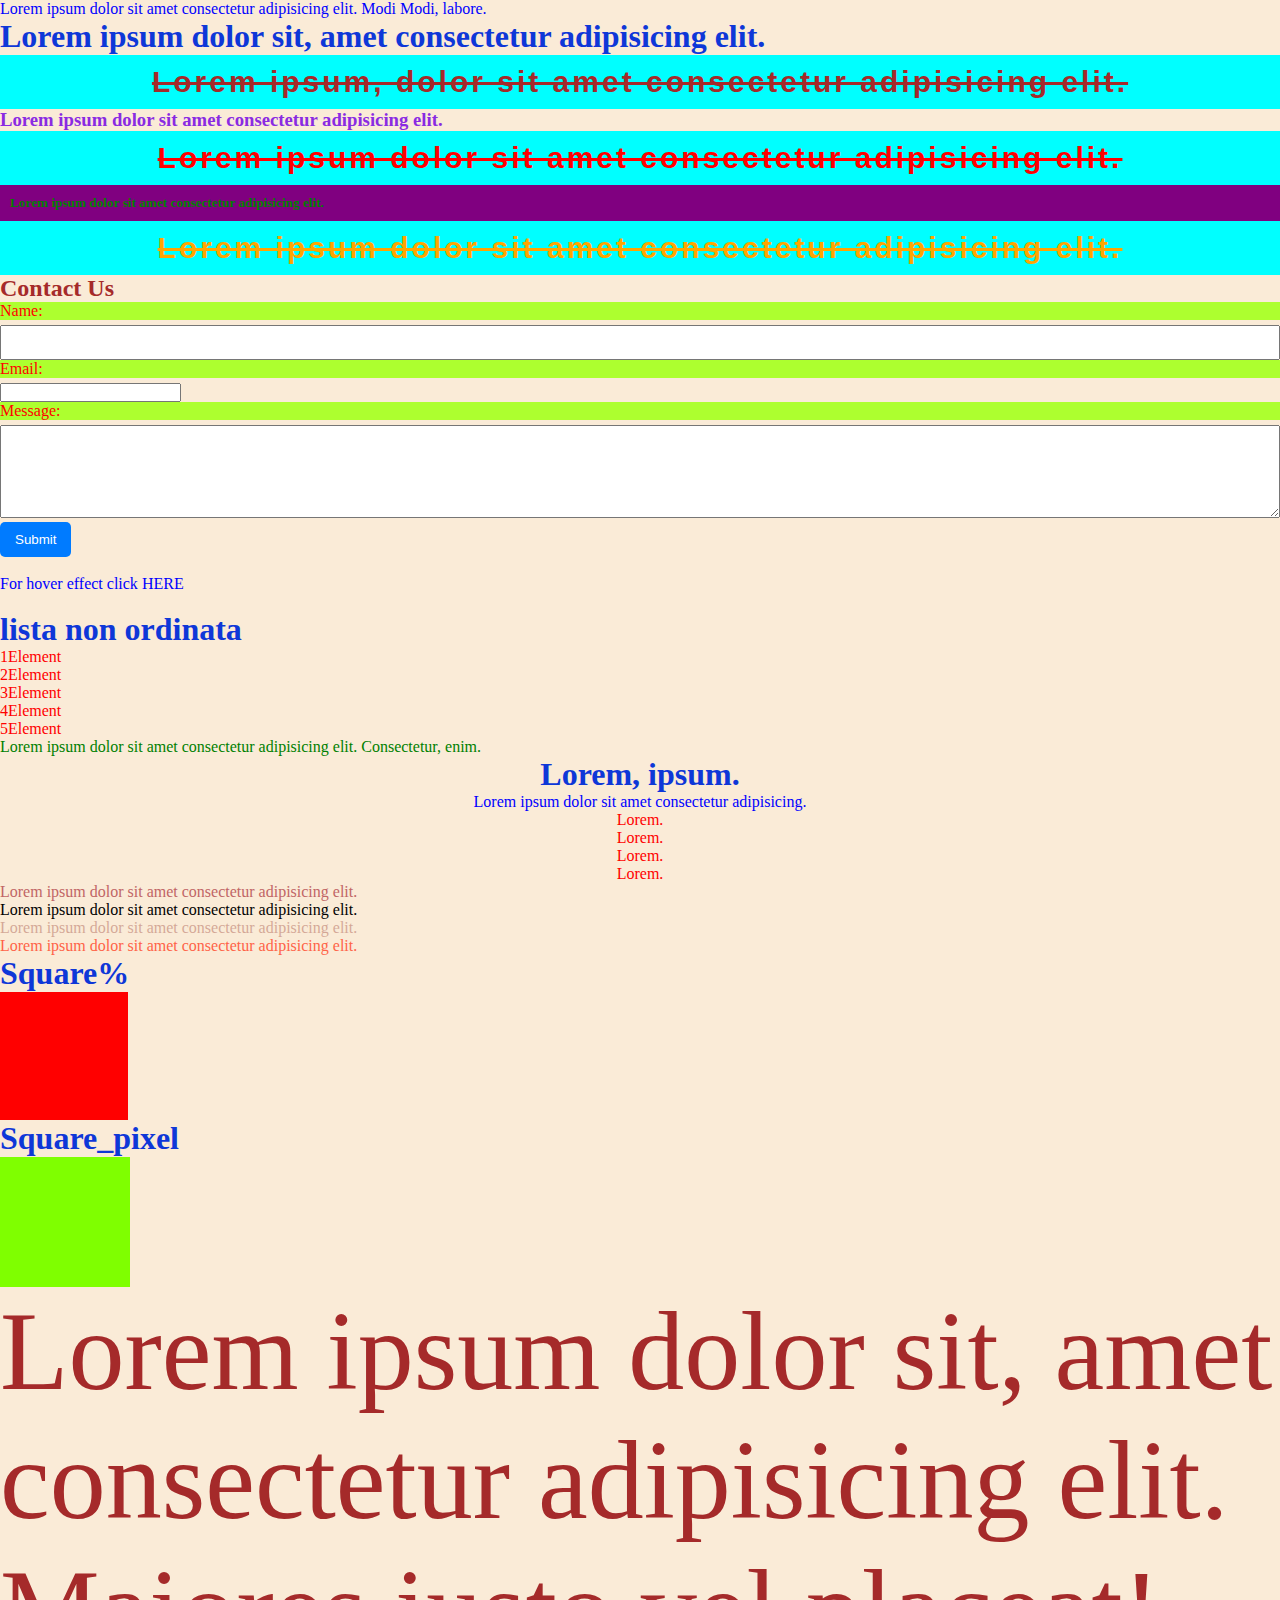
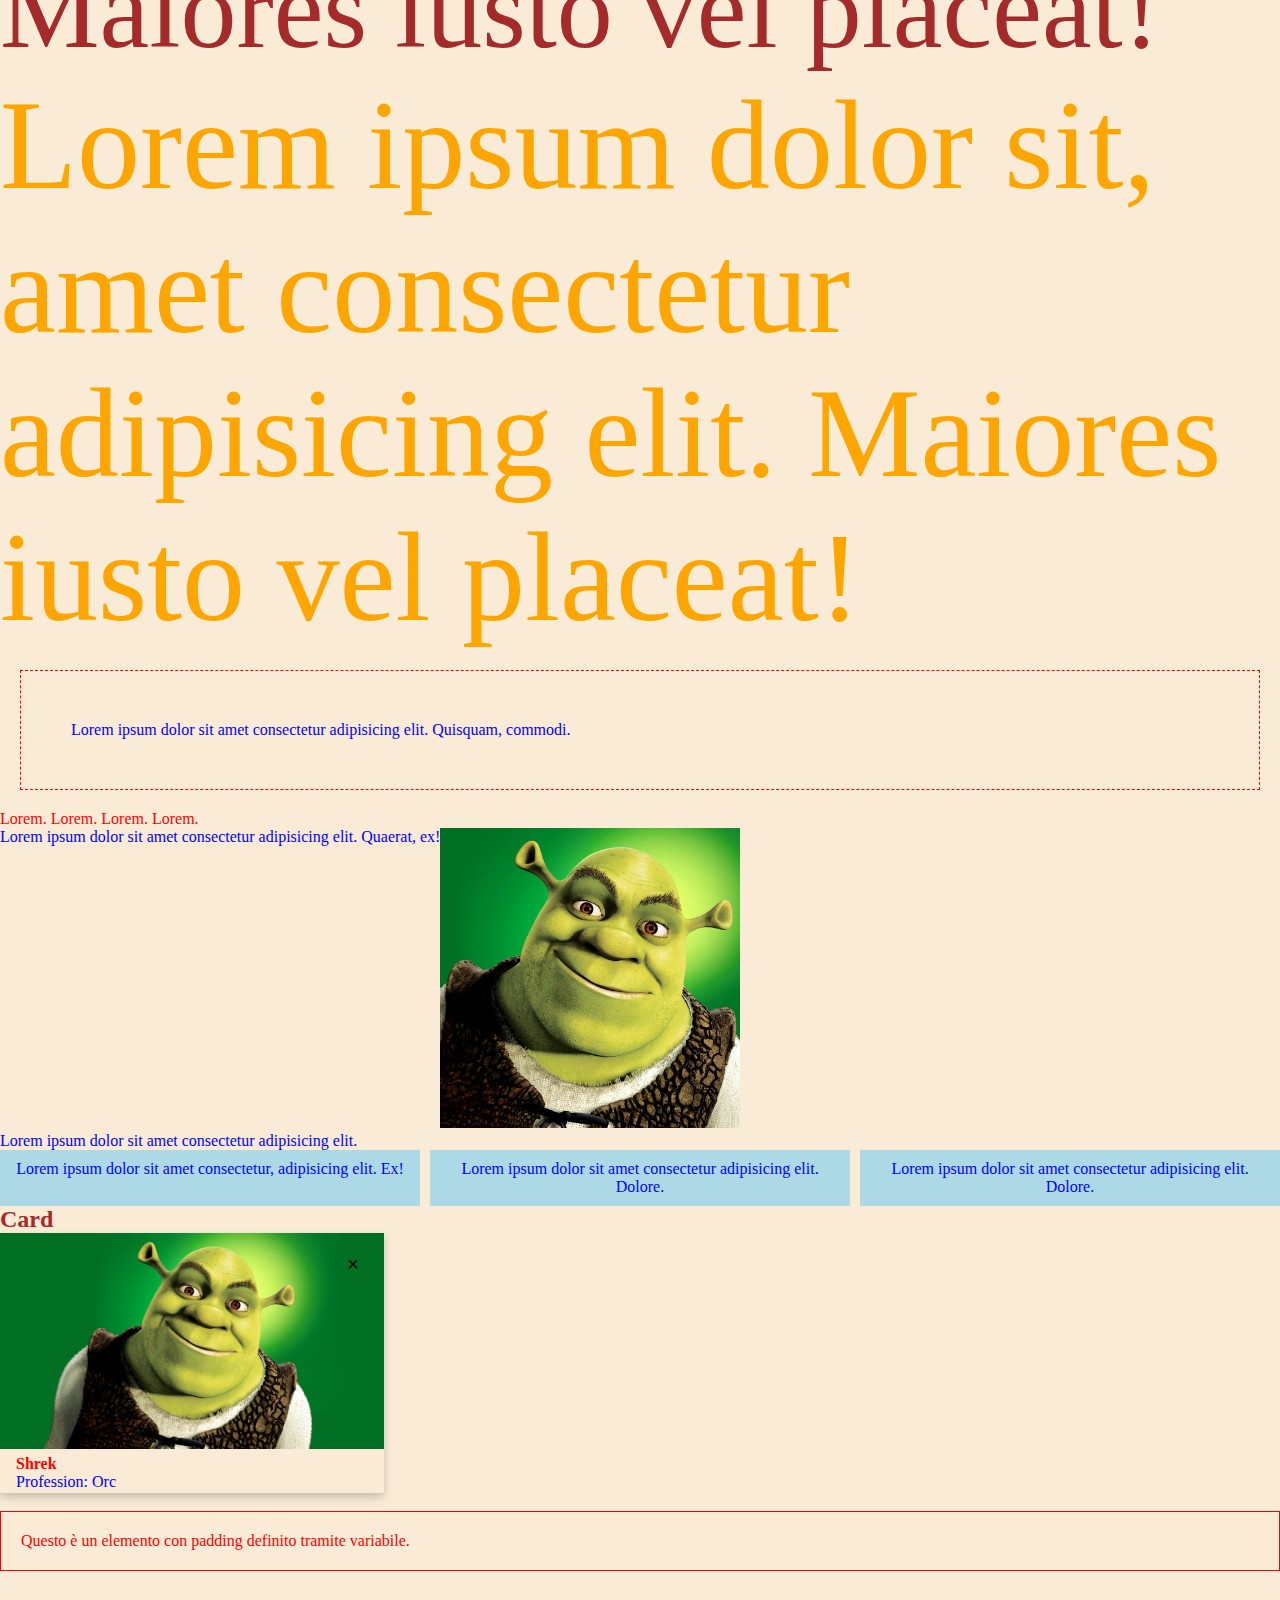
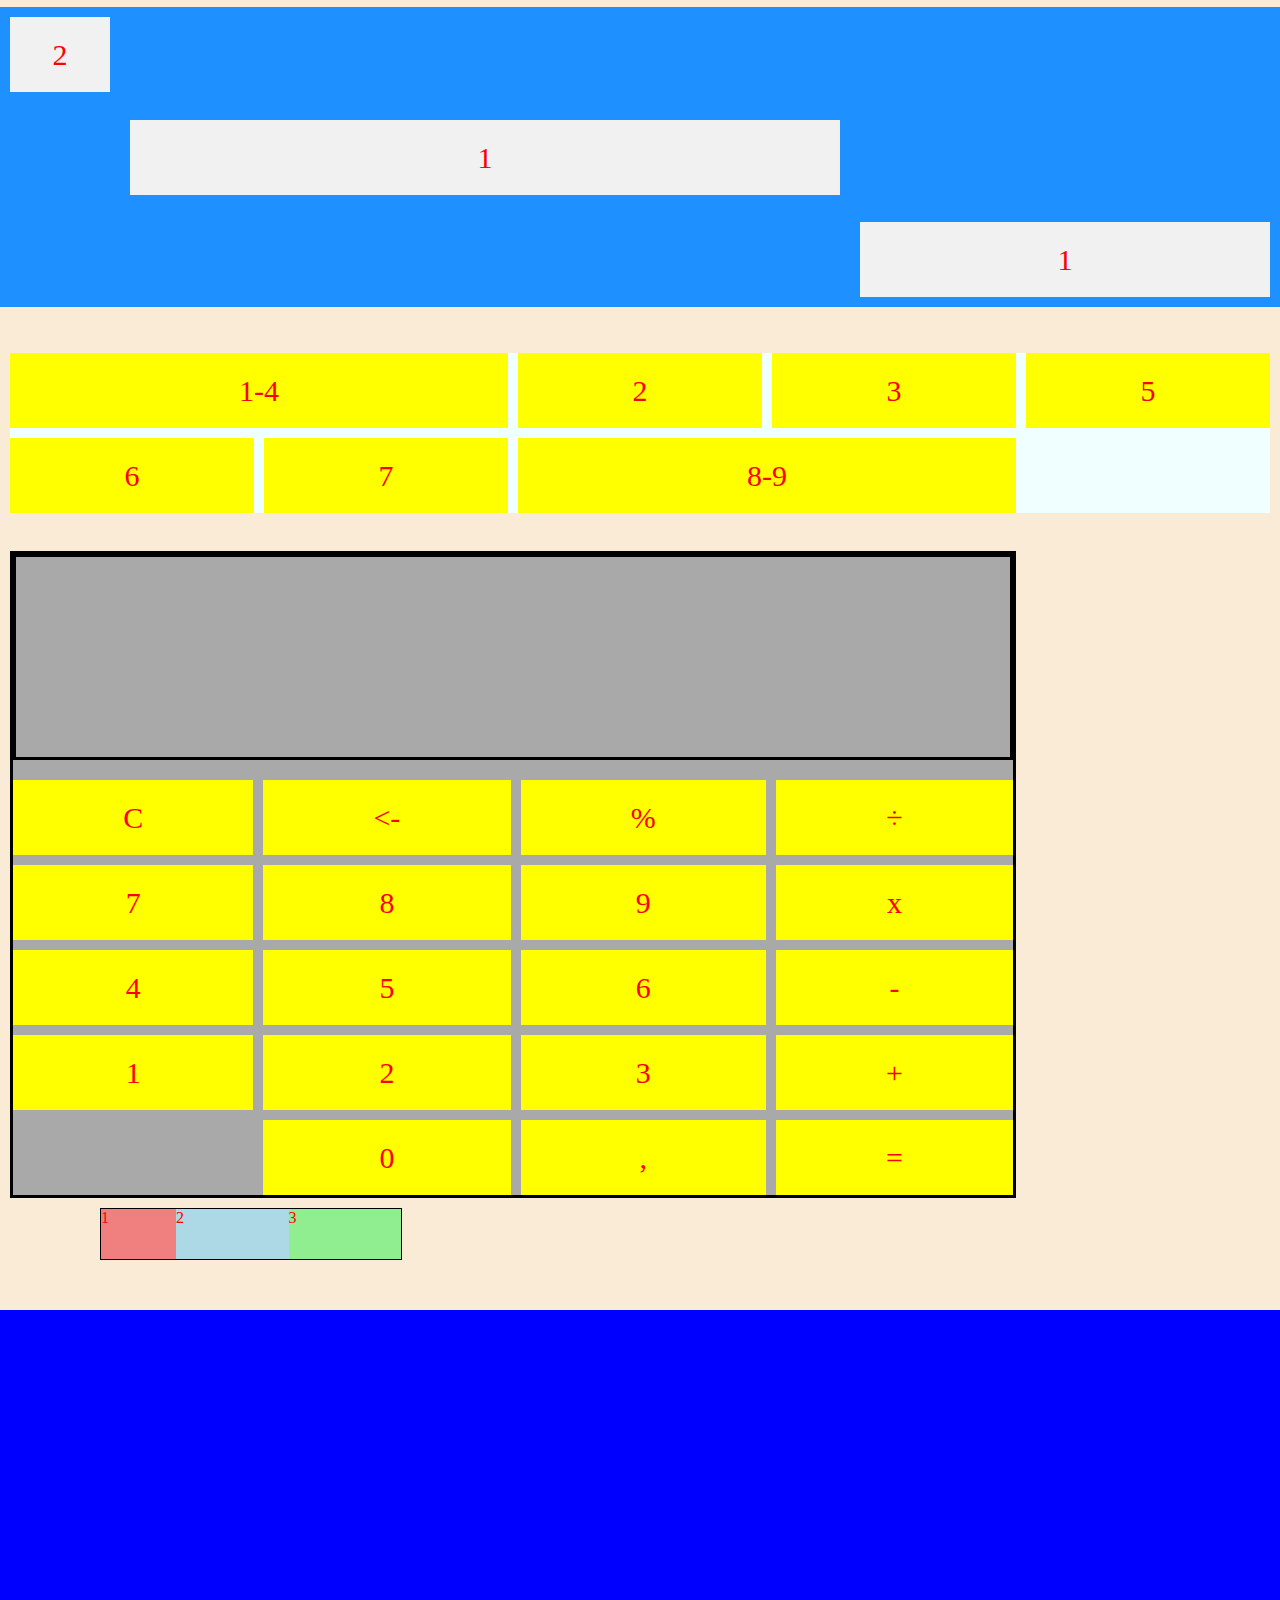
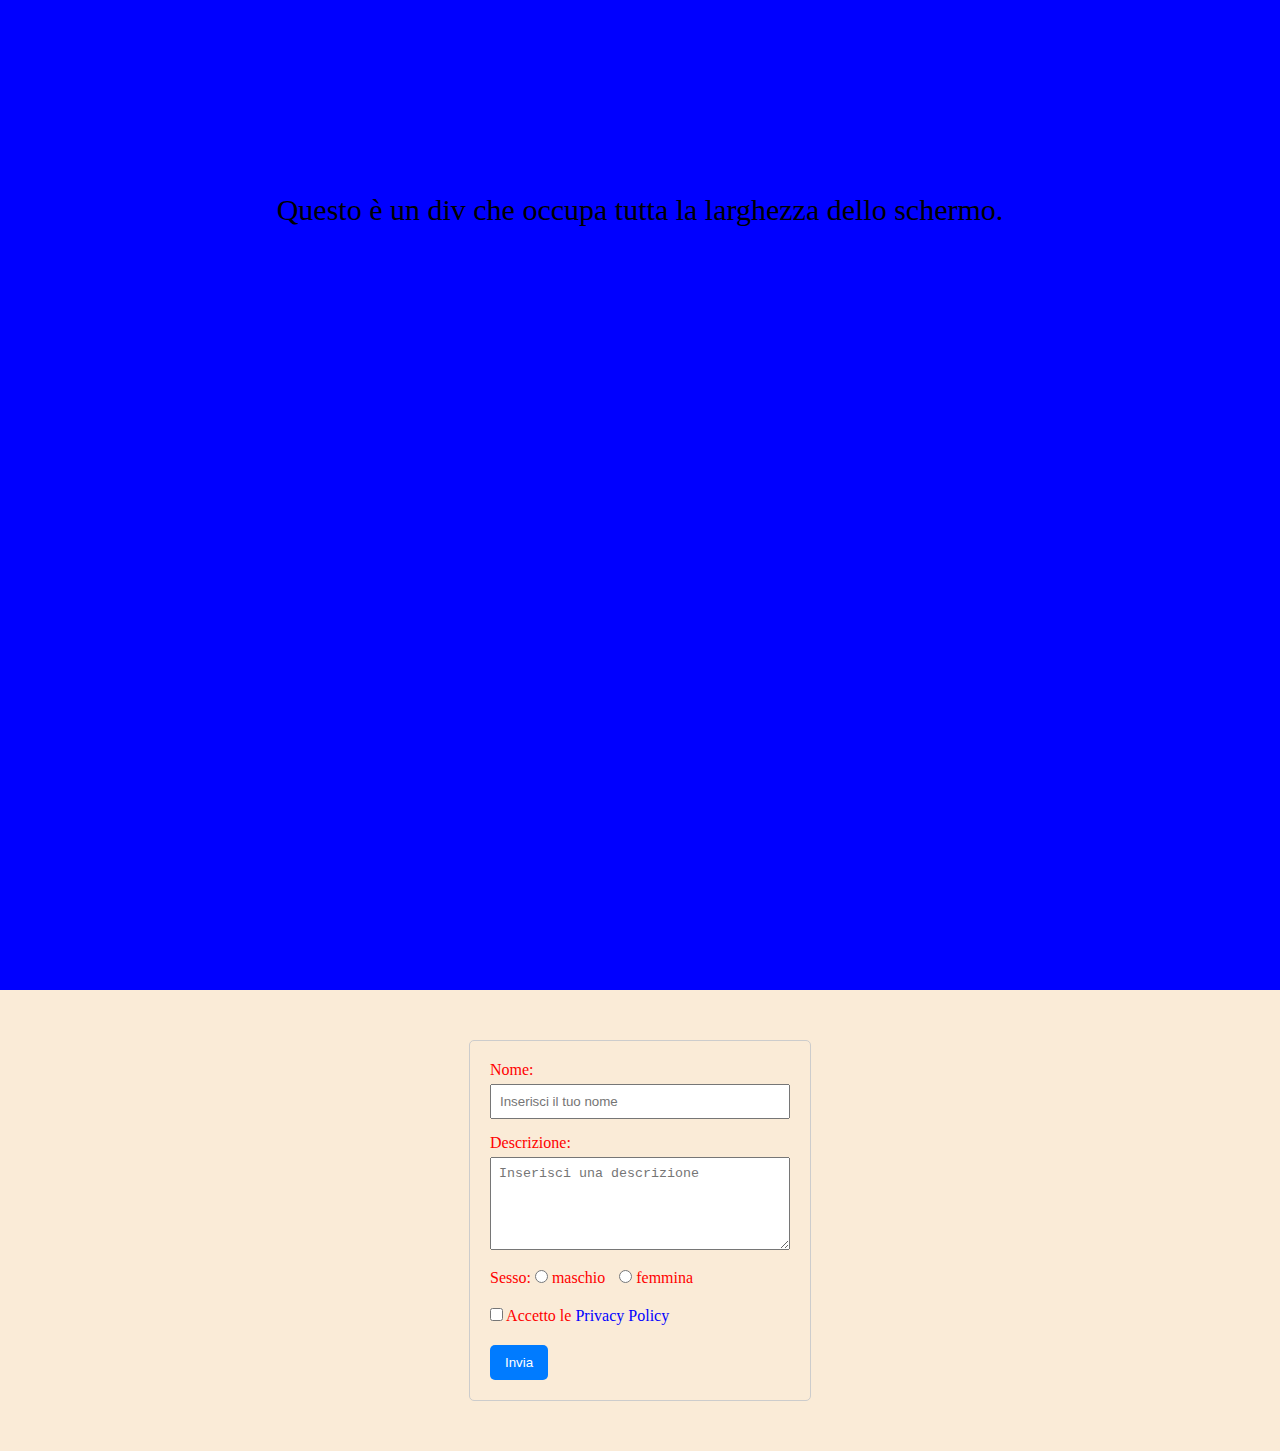
==== commit 6879a30a: "add submit button" ====
--- a/index.html
+++ b/index.html
@@ -289,7 +289,7 @@
                 <input type="checkbox" id="privacy" name="privacy" required> Accetto le <a href="#">Privacy Policy</a>
                 </label>
     </div>
-          <!--<button type="submit">Invia</button>-->
+            <button type="submit">Invia</button>
         </form>
       </div>
     </section>
--- a/style.css
+++ b/style.css
@@ -394,7 +394,7 @@
     box-sizing: border-box;
   }
 
-  /*button {
+  button {
     padding: 10px 15px;
     background-color: #007BFF;
     color: #fff;
@@ -405,7 +405,7 @@
 
   button:hover {
     background-color: #0056b3;
-  }*/
+  }
 
   .form-group {
     margin-bottom: 15px;
